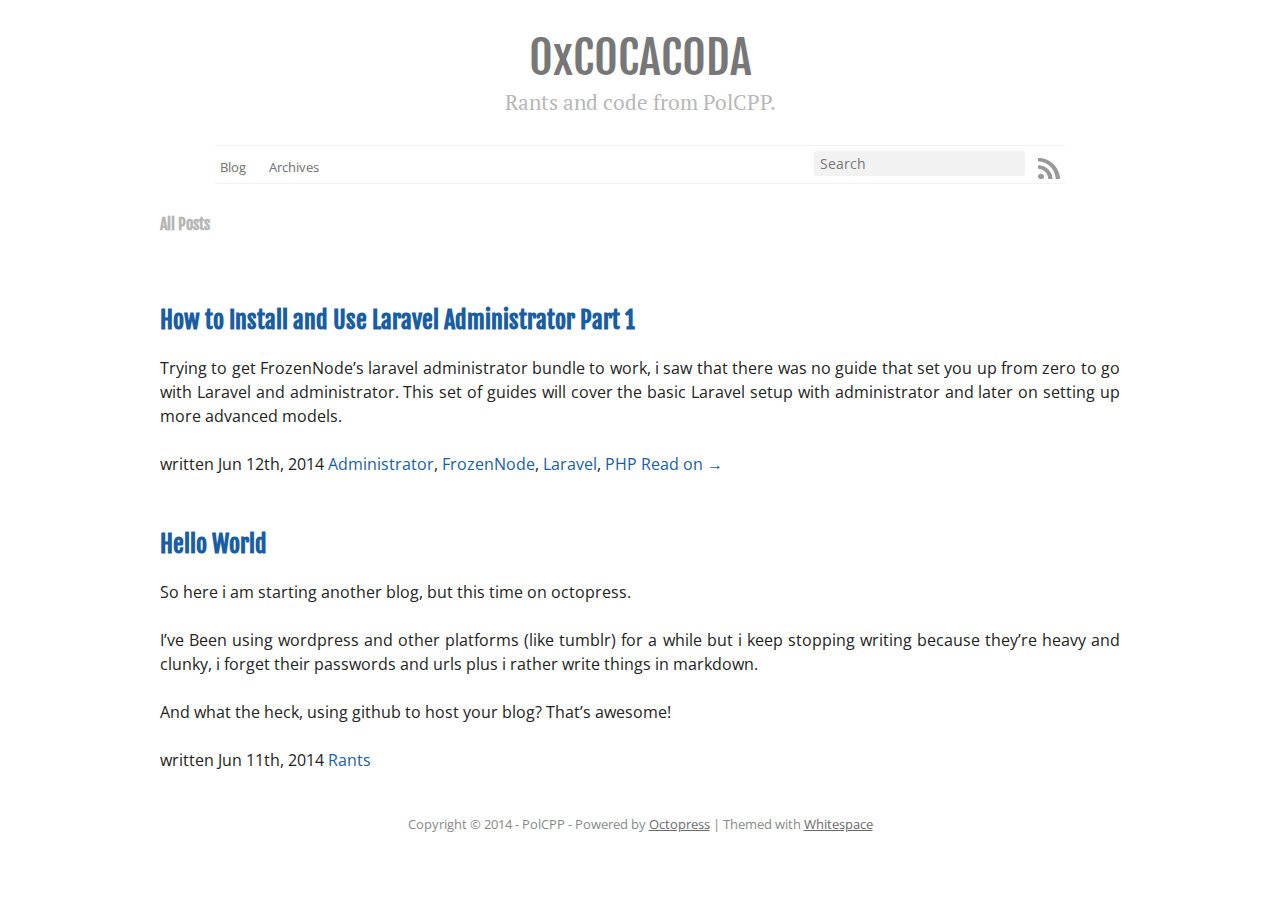
==== posts/index.html @ 6d353376 "Site updated at 2014-06-12 18:12:54 UTC" ====
<!DOCTYPE html>
<!--[if IEMobile 7 ]><html class="no-js iem7"><![endif]-->
<!--[if lt IE 9]><html class="no-js lte-ie8"><![endif]-->
<!--[if (gt IE 8)|(gt IEMobile 7)|!(IEMobile)|!(IE)]><!--><html class="no-js" lang="en"><!--<![endif]-->
<head>
  <meta charset="utf-8">
  <title>All Posts - 0xC0CAC0DA</title>
  <meta name="author" content="PolCPP">

  
  <meta name="description" content="All Posts How to Install and Use Laravel Administrator Part 1 Trying to get FrozenNode&rsquo;s laravel administrator bundle to work, i saw that &hellip;">
  

  <!-- http://t.co/dKP3o1e -->
  <meta name="HandheldFriendly" content="True">
  <meta name="MobileOptimized" content="320">
  <meta name="viewport" content="width=device-width, initial-scale=1">

  
  <link rel="canonical" href="http://PolCPP.github.io/posts">
  <link href="/favicon.png" rel="icon">
  <link href="/stylesheets/screen.css" media="screen, projection" rel="stylesheet" type="text/css">
  <link href="/atom.xml" rel="alternate" title="0xC0CAC0DA" type="application/atom+xml">
  <script src="/javascripts/modernizr-2.0.js"></script>
  <script src="//ajax.googleapis.com/ajax/libs/jquery/1.9.1/jquery.min.js"></script>
  <script>!window.jQuery && document.write(unescape('%3Cscript src="./javascripts/libs/jquery.min.js"%3E%3C/script%3E'))</script>
  <script src="/javascripts/octopress.js" type="text/javascript"></script>
  <!--Fonts from Google"s Web font directory at http://google.com/webfonts -->
<link href="http://fonts.googleapis.com/css?family=PT+Serif:regular,italic,bold,bolditalic" rel="stylesheet" type="text/css">
<link href='http://fonts.googleapis.com/css?family=Open+Sans' rel='stylesheet' type='text/css'>
<link href='http://fonts.googleapis.com/css?family=Fjalla+One' rel='stylesheet' type='text/css'>
  

</head>

<body   class="collapse-sidebar sidebar-footer" >
  <header role="banner"><hgroup>
  <h1><a href="/">0xC0CAC0DA</a></h1>
  
    <h2>Rants and code from PolCPP.</h2>
  
</hgroup>

</header>
  <nav role="navigation"><ul class="subscription" data-subscription="rss">
  <li><a href="/atom.xml" rel="subscribe-rss" title="subscribe via RSS">RSS</a></li>
  
</ul>
  
  
<form action="https://www.google.com/search" method="get">
  <fieldset role="search">
    <input type="hidden" name="q" value="site:PolCPP.github.io" />
    <input class="search" type="text" name="q" results="0" placeholder="Search"/>
  </fieldset>
</form>
  
<ul class="main-navigation">
  <li><a href="/">Blog</a></li>
  <li><a href="/blog/archives">Archives</a></li>
</ul>

</nav>
  <div id="main">
    <div id="content">
      <div class="all-posts">
  <div class="container">
    <div class="row">
      <div class="list-title col-md-offset-3 col-md-6">
        <h4>All Posts</h4>
      </div>
    </div>
  </div>

  <div class="article-list">
    <div class="container">
      
      
      <div class="row">
        <div class="col-md-offset-3 col-md-6">
          <article>
  <h2><a href="/blog/2014/06/12/how-to-install-and-use-laravel-administrator-part-1/">How to Install and Use Laravel Administrator Part 1</a></h2>
  
  <p>
    <p>Trying to get FrozenNode&rsquo;s laravel administrator bundle to work, i saw that there was no guide that set you up from zero to go with Laravel and administrator. This set of guides will cover the basic Laravel setup with administrator and later on setting up more advanced models.</p>




  </p>
  <span class="meta">
    written 








  


<time datetime="2014-06-12T16:20:53+01:00" pubdate data-updated="true">Jun 12<span>th</span>, 2014</time>
    

<span class="categories">
  
    <a class='category' href='/blog/categories/administrator/'>Administrator</a>, <a class='category' href='/blog/categories/frozennode/'>FrozenNode</a>, <a class='category' href='/blog/categories/laravel/'>Laravel</a>, <a class='category' href='/blog/categories/php/'>PHP</a>
  
</span>


  </span>

  
    <a class="full-article-link pull-right" rel="full-article" href="/blog/2014/06/12/how-to-install-and-use-laravel-administrator-part-1/">Read on &rarr;</a>
  
</article>

        </div>
      </div>
      
      
      <div class="row">
        <div class="col-md-offset-3 col-md-6">
          <article>
  <h2><a href="/blog/2014/06/11/hello-world/">Hello World</a></h2>
  
  <p>
    <p>So here i am starting another blog, but this time on octopress.</p>




<p>I&rsquo;ve Been using wordpress and other platforms (like tumblr) for a while but i keep stopping writing because they&rsquo;re heavy and clunky, i forget their passwords and urls plus i rather write things in markdown.</p>




<p>And what the heck, using github to host your blog? That&rsquo;s awesome!</p>


  </p>
  <span class="meta">
    written 








  


<time datetime="2014-06-11T16:12:53+01:00" pubdate data-updated="true">Jun 11<span>th</span>, 2014</time>
    

<span class="categories">
  
    <a class='category' href='/blog/categories/rants/'>Rants</a>
  
</span>


  </span>

  
</article>

        </div>
      </div>
      
    </div>
  </div>
</div>

    </div>
  </div>
  <footer role="contentinfo"><p>
  Copyright &copy; 2014 - PolCPP -
  <span class="credit">Powered by <a href="http://octopress.org">Octopress</a> | Themed with <a href="https://github.com/lucaslew/whitespace">Whitespace</a></span>
</p>

</footer>
  










  <script type="text/javascript">
    (function(){
      var twitterWidgets = document.createElement('script');
      twitterWidgets.type = 'text/javascript';
      twitterWidgets.async = true;
      twitterWidgets.src = 'http://platform.twitter.com/widgets.js';
      document.getElementsByTagName('head')[0].appendChild(twitterWidgets);
    })();
  </script>





</body>
</html>
---- stylesheets/screen.css ----
html,body,div,span,applet,object,iframe,h1,h2,h3,h4,h5,h6,p,blockquote,pre,a,abbr,acronym,address,big,cite,code,del,dfn,em,img,ins,kbd,q,s,samp,small,strike,strong,sub,sup,tt,var,b,u,i,center,dl,dt,dd,ol,ul,li,fieldset,form,label,legend,table,caption,tbody,tfoot,thead,tr,th,td,article,aside,canvas,details,embed,figure,figcaption,footer,header,hgroup,menu,nav,output,ruby,section,summary,time,mark,audio,video{margin:0;padding:0;border:0;font:inherit;font-size:100%;vertical-align:baseline}html{line-height:1}ol,ul{list-style:none}table{border-collapse:collapse;border-spacing:0}caption,th,td{text-align:left;font-weight:normal;vertical-align:middle}q,blockquote{quotes:none}q:before,q:after,blockquote:before,blockquote:after{content:"";content:none}a img{border:none}article,aside,details,figcaption,figure,footer,header,hgroup,menu,nav,section,summary{display:block}article,aside,details,figcaption,figure,footer,header,hgroup,menu,nav,section,summary{display:block}a{color:#195ea2}a:visited{color:#275480}a:focus{color:#0278ec}a:hover{color:#0278ec}a:active{color:#0151a0}aside.sidebar a{color:#195ea2}aside.sidebar a:focus{color:#0278ec}aside.sidebar a:hover{color:#0278ec}aside.sidebar a:active{color:#0151a0}a{-webkit-transition:color 0.3s;-moz-transition:color 0.3s;-o-transition:color 0.3s;transition:color 0.3s}html{background:#fff}body>div{background:#fff;border-bottom:1px solid #bfbfbf}body>div>div{background:#fff;border-right:1px solid #ededed}.heading,body>header h1,h1,h2,h3,h4,h5,h6{font-family:"Fjalla One","Georgia","Helvetica Neue",Arial,NanumBarunGothic,"Apple SD Gothic Neo",AppleGothic,"Malgun Gothic",DotumChe,sans-serif}.sans,body>header h2,article header p.meta,article>footer,#content .blog-index footer,html .gist .gist-file .gist-meta,#blog-archives a.category,#blog-archives time,aside.sidebar section,body>footer{font-family:"Open Sans","Helvetica Neue",Arial,NanumBarunGothic,"Apple SD Gothic Neo",AppleGothic,"Malgun Gothic",DotumChe,sans-serif}.serif,body,#content .blog-index a[rel=full-article]{font-family:"PT Serif",Georgia,Times,"Times New Roman",serif}.mono,pre,code,tt,p code,li code{font-family:Menlo,Monaco,"Andale Mono","lucida console","Courier New",DotumChe,monospace}body>header h1{font-size:2.2em;font-family:"Fjalla One","Georgia","Helvetica Neue",Arial,NanumBarunGothic,"Apple SD Gothic Neo",AppleGothic,"Malgun Gothic",DotumChe,sans-serif;font-weight:normal;line-height:1.2em;margin-bottom:0.6667em}body>header h2{font-family:"PT Serif",Georgia,Times,"Times New Roman",serif}body{line-height:1.5em;color:#222}h1{font-size:2.2em;line-height:1.2em}@media only screen and (min-width: 992px){body{font-size:1.15em}h1{font-size:2.6em;line-height:1.2em}}h1,h2,h3,h4,h5,h6{text-rendering:optimizelegibility;margin-bottom:1em;font-weight:bold}h2,section h1{font-size:1.5em;font-weight:bold}h3,section h2,section section h1{font-size:1.3em;color:#b7b7b7;font-weight:bold}h4,section h3,section section h2,section section section h1{font-size:1em;color:#b7b7b7}h5,section h4,section section h3{font-size:.9em;color:#b7b7b7}h6,section h5,section section h4,section section section h3{font-size:.8em;color:#b7b7b7}p,article blockquote,ul,ol{margin-bottom:1.5em}ul{list-style-type:disc}ul ul{list-style-type:circle;margin-bottom:0px}ul ul ul{list-style-type:square;margin-bottom:0px}ol{list-style-type:decimal}ol ol{list-style-type:lower-alpha;margin-bottom:0px}ol ol ol{list-style-type:lower-roman;margin-bottom:0px}ul,ul ul,ul ol,ol,ol ul,ol ol{margin-left:1.3em}ul ul,ul ol,ol ul,ol ol{margin-bottom:0em}strong{font-weight:bold}em{font-style:italic}sup,sub{font-size:0.8em;position:relative;display:inline-block}sup{top:-.5em}sub{bottom:-.5em}q{font-style:italic}q:before{content:"\201C"}q:after{content:"\201D"}em,dfn{font-style:italic}strong,dfn{font-weight:bold}del,s{text-decoration:line-through}abbr,acronym{border-bottom:1px dotted;cursor:help}sub,sup{line-height:0}hr{margin-bottom:0.2em}small{font-size:.8em}big{font-size:1.2em}article blockquote{font-style:italic;position:relative;font-size:1.2em;line-height:1.5em;padding-left:1em;border-left:4px solid rgba(187,187,187,0.5)}article blockquote cite{font-style:italic}article blockquote cite a{color:#bbb !important;word-wrap:break-word}article blockquote cite:before{content:'\2014';padding-right:.3em;padding-left:.3em;color:#bbb}@media only screen and (min-width: 992px){article blockquote{padding-left:1.5em;border-left-width:4px}}.pullquote-right:before,.pullquote-left:before{padding:0;border:none;content:attr(data-pullquote);float:right;width:45%;margin:.5em 0 1em 1.5em;position:relative;top:7px;font-size:1.4em;line-height:1.45em}.pullquote-left:before{float:left;margin:.5em 1.5em 1em 0}.force-wrap,article a,aside.sidebar a{white-space:-moz-pre-wrap;white-space:-pre-wrap;white-space:-o-pre-wrap;white-space:pre-wrap;word-wrap:break-word}.group,body>header,body>nav,body>footer,body #content>article,body #content>div>article,body #content>div>section,body div.pagination,aside.sidebar,#main,#content,.sidebar{*zoom:1}.group:after,body>header:after,body>nav:after,body>footer:after,body #content>article:after,body #content>div>section:after,body div.pagination:after,#main:after,#content:after,.sidebar:after{content:"";display:table;clear:both}body{-webkit-text-size-adjust:none;max-width:960px;position:relative;margin:0 auto}body>header,body>nav,body>footer,body #content>article,body #content>div>article,body #content>div>section{margin-left:18px;margin-right:18px}@media only screen and (min-width: 480px){body>header,body>nav,body>footer,body #content>article,body #content>div>article,body #content>div>section{margin-left:25px;margin-right:25px}}@media only screen and (min-width: 768px){body>header,body>nav,body>footer,body #content>article,body #content>div>article,body #content>div>section{margin-left:35px;margin-right:35px}}@media only screen and (min-width: 992px){body>header,body>nav,body>footer,body #content>article,body #content>div>article,body #content>div>section{margin-left:55px;margin-right:55px}}body div.pagination{margin-left:18px;margin-right:18px}@media only screen and (min-width: 480px){body div.pagination{margin-left:25px;margin-right:25px}}@media only screen and (min-width: 768px){body div.pagination{margin-left:35px;margin-right:35px}}@media only screen and (min-width: 992px){body div.pagination{margin-left:55px;margin-right:55px}}body>header{text-align:center;font-size:1em;padding-top:1.5em;padding-bottom:1.5em}#content{overflow:hidden}#content>div,#content>article{width:100%}aside.sidebar{float:none;padding:0 18px 1px;border-top:1px solid #ededed}.flex-content,article img,article video,article .flash-video,aside.sidebar img{max-width:100%;height:auto}.basic-alignment.left,article img.left,article video.left,article .left.flash-video,aside.sidebar img.left{float:left;margin-right:1.5em}.basic-alignment.right,article img.right,article video.right,article .right.flash-video,aside.sidebar img.right{float:right;margin-left:1.5em}.basic-alignment.center,article img.center,article video.center,article .center.flash-video,aside.sidebar img.center{display:block;margin:0 auto 1.5em}.basic-alignment.left,article img.left,article video.left,article .left.flash-video,aside.sidebar img.left,.basic-alignment.right,article img.right,article video.right,article .right.flash-video,aside.sidebar img.right{margin-bottom:.8em}.toggle-sidebar,.no-sidebar .toggle-sidebar{display:none}@media only screen and (min-width: 750px){body.sidebar-footer aside.sidebar{float:none;width:auto;clear:left;margin:0;padding:0 35px 1px;background-color:#fff;border-top:1px solid #f7f7f7}body.sidebar-footer aside.sidebar section.odd,body.sidebar-footer aside.sidebar section.even{float:left;width:48%}body.sidebar-footer aside.sidebar section.odd{margin-left:0}body.sidebar-footer aside.sidebar section.even{margin-left:4%}body.sidebar-footer aside.sidebar.thirds section{width:30%;margin-left:5%}body.sidebar-footer aside.sidebar.thirds section.first{margin-left:0;clear:both}}body.sidebar-footer #content{margin-right:0px}body.sidebar-footer .toggle-sidebar{display:none}@media only screen and (min-width: 550px){body>header{font-size:1em}}@media only screen and (min-width: 750px){aside.sidebar{float:none;width:auto;clear:left;margin:0;padding:0 35px 1px;background-color:#fff;border-top:1px solid #f7f7f7}aside.sidebar section.odd,aside.sidebar section.even{float:left;width:48%}aside.sidebar section.odd{margin-left:0}aside.sidebar section.even{margin-left:4%}aside.sidebar.thirds section{width:30%;margin-left:5%}aside.sidebar.thirds section.first{margin-left:0;clear:both}}@media only screen and (min-width: 768px){body{-webkit-text-size-adjust:auto}body>header{font-size:1.2em}#main{padding:0;margin:0 auto}#content{overflow:visible;margin-right:240px;position:relative}.no-sidebar #content{margin-right:0;border-right:0}.collapse-sidebar #content{margin-right:20px}#content>div,#content>article{text-align:justify;padding-top:17.5px;padding-bottom:17.5px;float:left}aside.sidebar{width:210px;padding:0 15px 15px;background:none;clear:none;float:left;margin:0 -100% 0 0}aside.sidebar section{width:auto;margin-left:0}aside.sidebar section.odd,aside.sidebar section.even{float:none;width:auto;margin-left:0}.collapse-sidebar aside.sidebar{float:none;width:auto;clear:left;margin:0;padding:0 35px 1px;background-color:#fff;border-top:1px solid #f7f7f7}.collapse-sidebar aside.sidebar section.odd,.collapse-sidebar aside.sidebar section.even{float:left;width:48%}.collapse-sidebar aside.sidebar section.odd{margin-left:0}.collapse-sidebar aside.sidebar section.even{margin-left:4%}.collapse-sidebar aside.sidebar.thirds section{width:30%;margin-left:5%}.collapse-sidebar aside.sidebar.thirds section.first{margin-left:0;clear:both}}@media only screen and (min-width: 992px){body>header{font-size:1.3em}#content{margin-right:300px}#content>div,#content>article{padding-top:27.5px;padding-bottom:27.5px}aside.sidebar{width:260px;padding:1.2em 20px 20px}.collapse-sidebar aside.sidebar{padding-left:55px;padding-right:55px}}@media only screen and (min-width: 768px){ul,ol{margin-left:0}}body>header{background:#fff}body>header h1{display:inline-block;margin:0}body>header h1 a,body>header h1 a:visited,body>header h1 a:hover{color:#777;text-decoration:none}body>header h2{margin:.2em 0 0;font-size:1em;color:#b7b7b7;font-weight:normal}body>nav{position:relative;background-color:#fff;border-top:1px solid #f2f2f2;border-bottom:1px solid #f2f2f2;padding-top:.35em;padding-bottom:.35em;padding-left:5px;padding-right:5px}body>nav form{-webkit-background-clip:padding;-moz-background-clip:padding;background-clip:padding-box;margin:0;padding:0}body>nav form .search{padding:.3em .5em 0;font-size:.85em;font-family:"Open Sans","Helvetica Neue",Arial,NanumBarunGothic,"Apple SD Gothic Neo",AppleGothic,"Malgun Gothic",DotumChe,sans-serif;line-height:1.1em;width:95%;-webkit-border-radius:0.5em;-moz-border-radius:0.5em;-ms-border-radius:0.5em;-o-border-radius:0.5em;border-radius:0.5em;-webkit-background-clip:padding;-moz-background-clip:padding;background-clip:padding-box;-webkit-box-shadow:#fff 0 1px;-moz-box-shadow:#fff 0 1px;box-shadow:#fff 0 1px;border:1px solid #e6e6e6;background-color:#f2f2f2;border-radius:0.2em 0.2em 0.2em 0.2em;box-shadow:none;border:0px;padding-top:0.3em;padding-bottom:0.3em;padding-left:0.5em;padding-right:0.5em}body>nav form .search:focus{color:#444;border-color:#80b1df;-webkit-box-shadow:#80b1df 0 0 4px,#80b1df 0 0 3px inset;-moz-box-shadow:#80b1df 0 0 4px,#80b1df 0 0 3px inset;box-shadow:#80b1df 0 0 4px,#80b1df 0 0 3px inset;background-color:#fff;outline:none}body>nav fieldset[role=search]{float:right;width:48%}body>nav fieldset.mobile-nav{float:left;width:48%}body>nav fieldset.mobile-nav select{width:100%;font-size:.8em;border:1px solid #888}body>nav ul{display:none}@media only screen and (min-width: 550px){body>nav{font-size:.9em}body>nav ul{margin:0;padding:0;border:0;overflow:hidden;*zoom:1;float:left;display:block;padding-top:.15em}body>nav ul li{list-style-image:none;list-style-type:none;margin-left:0;white-space:nowrap;display:inline;float:left;padding-left:0;padding-right:0}body>nav ul li:first-child,body>nav ul li.first{padding-left:0}body>nav ul li:last-child{padding-right:0}body>nav ul li.last{padding-right:0}body>nav ul.subscription{margin-left:.8em;float:right}body>nav ul.subscription li:last-child a{padding-right:0}body>nav ul li{margin:0}body>nav a{color:#737373;font-family:"Open Sans","Helvetica Neue",Arial,NanumBarunGothic,"Apple SD Gothic Neo",AppleGothic,"Malgun Gothic",DotumChe,sans-serif;text-shadow:#f7f7f7 0 1px;float:left;text-decoration:none;font-size:1.1em;padding:.1em 0;line-height:1.5em}body>nav a:visited{color:#737373}body>nav a:hover{color:#1a1a1a}body>nav li+li{border-left:1px solid #e3e3e3;margin-left:.8em}body>nav li+li a{padding-left:.8em;border-left:1px solid #fff}body>nav form{float:right;text-align:left;padding-left:.8em;width:175px}body>nav form .search{width:93%;font-size:.95em;line-height:1.2em}body>nav ul[data-subscription$=email]+form{width:97px}body>nav ul[data-subscription$=email]+form .search{width:91%}body>nav fieldset.mobile-nav{display:none}body>nav fieldset[role=search]{width:99%}}@media only screen and (min-width: 992px){body>nav form{width:215px}body>nav ul[data-subscription$=email]+form{width:147px}}.no-placeholder body>nav .search{background:#fff url('/images/search.png?1402595046') 0.3em 0.25em no-repeat;text-indent:1.3em}@media only screen and (min-width: 550px){.maskImage body>nav ul[data-subscription$=email]+form{width:123px}}@media only screen and (min-width: 992px){.maskImage body>nav ul[data-subscription$=email]+form{width:173px}}.maskImage ul.subscription{position:relative;top:.2em}.maskImage ul.subscription li,.maskImage ul.subscription a{border:0;padding:0}.maskImage a[rel=subscribe-rss]{position:relative;top:1px;text-indent:-999999em;background-color:#fff;border:0;padding:0}.maskImage a[rel=subscribe-rss],.maskImage a[rel=subscribe-rss]:after{-webkit-mask-image:url('/images/rss.png?1402595046');-moz-mask-image:url('/images/rss.png?1402595046');-ms-mask-image:url('/images/rss.png?1402595046');-o-mask-image:url('/images/rss.png?1402595046');mask-image:url('/images/rss.png?1402595046');-webkit-mask-repeat:no-repeat;-moz-mask-repeat:no-repeat;-ms-mask-repeat:no-repeat;-o-mask-repeat:no-repeat;mask-repeat:no-repeat;width:22px;height:22px}.maskImage a[rel=subscribe-rss]:after{content:"";position:absolute;top:-1px;left:0;background-color:#999}.maskImage a[rel=subscribe-rss]:hover:after{background-color:#a6a6a6}.maskImage a[rel=website-gplus]{position:relative;top:0px;text-indent:-999999em;border:0;padding:0}.maskImage a[rel=website-gplus],.maskImage a[rel=website-gplus]:after{-webkit-mask-image:url('/images/gprofile_button_desaturated-22.png?1402595046');-moz-mask-image:url('/images/gprofile_button_desaturated-22.png?1402595046');-ms-mask-image:url('/images/gprofile_button_desaturated-22.png?1402595046');-o-mask-image:url('/images/gprofile_button_desaturated-22.png?1402595046');mask-image:url('/images/gprofile_button_desaturated-22.png?1402595046');-webkit-mask-repeat:no-repeat;-moz-mask-repeat:no-repeat;-ms-mask-repeat:no-repeat;-o-mask-repeat:no-repeat;mask-repeat:no-repeat;width:22px;height:22px}.maskImage a[rel=website-gplus]:after{content:"";position:absolute;top:0;left:0;background-color:#999}.maskImage a[rel=website-gplus]:hover:after{background-color:#a6a6a6}.maskImage a[rel=subscribe-email]{position:relative;top:1px;text-indent:-999999em;background-color:#fff;border:0;padding:0}.maskImage a[rel=subscribe-email],.maskImage a[rel=subscribe-email]:after{-webkit-mask-image:url('/images/email.png?1402595046');-moz-mask-image:url('/images/email.png?1402595046');-ms-mask-image:url('/images/email.png?1402595046');-o-mask-image:url('/images/email.png?1402595046');mask-image:url('/images/email.png?1402595046');-webkit-mask-repeat:no-repeat;-moz-mask-repeat:no-repeat;-ms-mask-repeat:no-repeat;-o-mask-repeat:no-repeat;mask-repeat:no-repeat;width:28px;height:22px}.maskImage a[rel=subscribe-email]:after{content:"";position:absolute;top:-1px;left:0;background-color:#999}.maskImage a[rel=subscribe-email]:hover:after{background-color:#a6a6a6}article{padding-top:1em}article a{text-decoration:none}article header{position:relative;padding-top:2em;padding-bottom:1em;margin-bottom:1em;background:url('[data-uri]') bottom left repeat-x}article header h1{margin:0}article header h1 a{text-decoration:none}article header p{font-size:.9em;color:#bbb;margin:0}article header p.meta{text-transform:uppercase;position:absolute;top:0}@media only screen and (min-width: 768px){article header{margin-bottom:1.5em;padding-bottom:1em;background:url('[data-uri]') bottom left repeat-x}}article h2{padding-top:0.8em;background:url('[data-uri]') top left repeat-x}.entry-content article h2:first-child,article header+h2{padding-top:0}article h2:first-child,article header+h2{background:none}article .feature{padding-top:.5em;margin-bottom:1em;padding-bottom:1em;background:url('[data-uri]') bottom left repeat-x;font-size:2.0em;font-style:italic;line-height:1.3em}article img,article video,article .flash-video{-webkit-border-radius:0.3em;-moz-border-radius:0.3em;-ms-border-radius:0.3em;-o-border-radius:0.3em;border-radius:0.3em;-webkit-box-shadow:rgba(0,0,0,0.15) 0 1px 4px;-moz-box-shadow:rgba(0,0,0,0.15) 0 1px 4px;box-shadow:rgba(0,0,0,0.15) 0 1px 4px;-webkit-box-sizing:border-box;-moz-box-sizing:border-box;box-sizing:border-box;border:#fff 0.5em solid}article video,article .flash-video{margin:0 auto 1.5em}article video{display:block;width:100%}article .flash-video>div{position:relative;display:block;padding-bottom:56.25%;padding-top:1px;height:0;overflow:hidden}article .flash-video>div iframe,article .flash-video>div object,article .flash-video>div embed{position:absolute;top:0;left:0;width:100%;height:100%}article>footer{padding-bottom:2.5em;margin-top:2em}article>footer p.meta{margin-bottom:.8em;font-size:.85em;clear:both;overflow:hidden}.blog-index article+article{background:url('[data-uri]') top left repeat-x}#content .blog-index{padding-top:0;padding-bottom:0}#content .blog-index article{padding-top:2em}#content .blog-index article header{background:none;padding-bottom:0}#content .blog-index article h1{font-size:2.2em}#content .blog-index article h1 a{color:inherit}#content .blog-index article h1 a:hover{color:#0278ec}#content .blog-index a[rel=full-article]{background:#ebebeb;display:inline-block;padding:.4em .8em;margin-right:.5em;text-decoration:none;color:#6e6e6e;-webkit-transition:background-color 0.5s;-moz-transition:background-color 0.5s;-o-transition:background-color 0.5s;transition:background-color 0.5s}#content .blog-index a[rel=full-article]:hover{background:#0278ec;text-shadow:none;color:#f8f8f8}#content .blog-index footer{margin-top:1em}.separator,article>footer .byline+time:before,article>footer time+time:before,article>footer .comments:before,article>footer .byline ~ .categories:before{content:"\2022 ";padding:0 .4em 0 .2em;display:inline-block}#content div.pagination{text-align:center;font-size:.95em;position:relative;background:url('[data-uri]') top left repeat-x;padding-top:1.5em;padding-bottom:1.5em}#content div.pagination a{text-decoration:none;color:#bbb}#content div.pagination a.prev{position:absolute;left:0}#content div.pagination a.next{position:absolute;right:0}#content div.pagination a:hover{color:#0278ec}#content div.pagination a[href*=archive]:before,#content div.pagination a[href*=archive]:after{content:'\2014';padding:0 .3em}p.meta+.sharing{padding-top:1em;padding-left:0;background:url('[data-uri]') top left repeat-x}#fb-root{display:none}.highlight,html .gist .gist-file .gist-syntax .gist-highlight{border:1px solid #05232b !important}.highlight table td.code,.highlight td.line-data,html .gist .gist-file .gist-syntax .gist-highlight table td.code,html .gist .gist-file .gist-syntax .gist-highlight td.line-data{width:100%}.highlight .line-numbers,html .gist .gist-file .gist-syntax .highlight .line_numbers{text-align:right;font-size:13px;line-height:1.45em;background:#073642 !important;border-right:1px solid #00232c !important;-webkit-box-shadow:#083e4b -1px 0 inset;-moz-box-shadow:#083e4b -1px 0 inset;box-shadow:#083e4b -1px 0 inset;text-shadow:#021014 0 -1px;padding:.8em !important;-webkit-border-radius:0;-moz-border-radius:0;-ms-border-radius:0;-o-border-radius:0;border-radius:0}.highlight .line-numbers span,html .gist .gist-file .gist-syntax .highlight .line_numbers span{color:#586e75 !important}figure.code,.gist-file,pre{-webkit-box-shadow:rgba(0,0,0,0.06) 0 0 10px;-moz-box-shadow:rgba(0,0,0,0.06) 0 0 10px;box-shadow:rgba(0,0,0,0.06) 0 0 10px}figure.code .highlight pre,.gist-file .highlight pre,pre .highlight pre{-webkit-box-shadow:none;-moz-box-shadow:none;box-shadow:none}.gist .highlight *::-moz-selection,figure.code .highlight *::-moz-selection{background:#386774;color:inherit;text-shadow:#002b36 0 1px}.gist .highlight *::-webkit-selection,figure.code .highlight *::-webkit-selection{background:#386774;color:inherit;text-shadow:#002b36 0 1px}.gist .highlight *::selection,figure.code .highlight *::selection{background:#386774;color:inherit;text-shadow:#002b36 0 1px}html .gist .gist-file{margin-bottom:1.8em;position:relative;border:none;padding-top:26px !important}html .gist .gist-file .highlight{margin-bottom:0}html .gist .gist-file .gist-syntax{border-bottom:0 !important;background:none !important}html .gist .gist-file .gist-syntax .gist-highlight{background:#002b36 !important}html .gist .gist-file .gist-syntax .highlight pre{font-size:13px;padding:0}html .gist .gist-file .gist-meta{padding:.6em 0.8em;border:1px solid #083e4b !important;color:#586e75;font-size:.7em !important;background:#073642;line-height:1.5em}html .gist .gist-file .gist-meta a{color:#75878b !important;text-decoration:none}html .gist .gist-file .gist-meta a:hover{text-decoration:underline}html .gist .gist-file .gist-meta a:hover{color:#93a1a1 !important}html .gist .gist-file .gist-meta a[href*='#file']{position:absolute;top:0;left:0;right:0;color:#474747 !important}html .gist .gist-file .gist-meta a[href*='#file']:hover{color:#195ea2 !important}html .gist .gist-file .gist-meta a[href*=raw]{top:.4em}pre{box-shadow:none;background:#eee;line-height:1.45em;font-size:13px;margin-bottom:2.1em;padding:.8em 1em;overflow:auto}h3.filename+pre{-moz-border-radius-topleft:0px;-webkit-border-top-left-radius:0px;border-top-left-radius:0px;-moz-border-radius-topright:0px;-webkit-border-top-right-radius:0px;border-top-right-radius:0px}p code,li code{display:inline-block;white-space:no-wrap;background:#fff;font-size:.8em;line-height:1.5em;color:#555;border:1px solid #ddd;-webkit-border-radius:0.4em;-moz-border-radius:0.4em;-ms-border-radius:0.4em;-o-border-radius:0.4em;border-radius:0.4em;padding:0 .3em;margin:-1px 0}p pre code,li pre code{font-size:1em !important;background:none;border:none}.pre-code,html .gist .gist-file .gist-syntax .highlight pre,.highlight code{font-family:Menlo,Monaco,"Andale Mono","lucida console","Courier New",DotumChe,monospace !important;overflow:scroll;overflow-y:hidden;display:block;padding:.8em;overflow-x:auto;line-height:1.45em;background:#002b36 !important;color:#93a1a1 !important}.pre-code span,html .gist .gist-file .gist-syntax .highlight pre span,.highlight code span{color:#93a1a1 !important}.pre-code span,html .gist .gist-file .gist-syntax .highlight pre span,.highlight code span{font-style:normal !important;font-weight:normal !important}.pre-code .c,html .gist .gist-file .gist-syntax .highlight pre .c,.highlight code .c{color:#586e75 !important;font-style:italic !important}.pre-code .cm,html .gist .gist-file .gist-syntax .highlight pre .cm,.highlight code .cm{color:#586e75 !important;font-style:italic !important}.pre-code .cp,html .gist .gist-file .gist-syntax .highlight pre .cp,.highlight code .cp{color:#586e75 !important;font-style:italic !important}.pre-code .c1,html .gist .gist-file .gist-syntax .highlight pre .c1,.highlight code .c1{color:#586e75 !important;font-style:italic !important}.pre-code .cs,html .gist .gist-file .gist-syntax .highlight pre .cs,.highlight code .cs{color:#586e75 !important;font-weight:bold !important;font-style:italic !important}.pre-code .err,html .gist .gist-file .gist-syntax .highlight pre .err,.highlight code .err{color:#dc322f !important;background:none !important}.pre-code .k,html .gist .gist-file .gist-syntax .highlight pre .k,.highlight code .k{color:#cb4b16 !important}.pre-code .o,html .gist .gist-file .gist-syntax .highlight pre .o,.highlight code .o{color:#93a1a1 !important;font-weight:bold !important}.pre-code .p,html .gist .gist-file .gist-syntax .highlight pre .p,.highlight code .p{color:#93a1a1 !important}.pre-code .ow,html .gist .gist-file .gist-syntax .highlight pre .ow,.highlight code .ow{color:#2aa198 !important;font-weight:bold !important}.pre-code .gd,html .gist .gist-file .gist-syntax .highlight pre .gd,.highlight code .gd{color:#93a1a1 !important;background-color:#372c34 !important;display:inline-block}.pre-code .gd .x,html .gist .gist-file .gist-syntax .highlight pre .gd .x,.highlight code .gd .x{color:#93a1a1 !important;background-color:#4d2d33 !important;display:inline-block}.pre-code .ge,html .gist .gist-file .gist-syntax .highlight pre .ge,.highlight code .ge{color:#93a1a1 !important;font-style:italic !important}.pre-code .gh,html .gist .gist-file .gist-syntax .highlight pre .gh,.highlight code .gh{color:#586e75 !important}.pre-code .gi,html .gist .gist-file .gist-syntax .highlight pre .gi,.highlight code .gi{color:#93a1a1 !important;background-color:#1a412b !important;display:inline-block}.pre-code .gi .x,html .gist .gist-file .gist-syntax .highlight pre .gi .x,.highlight code .gi .x{color:#93a1a1 !important;background-color:#355720 !important;display:inline-block}.pre-code .gs,html .gist .gist-file .gist-syntax .highlight pre .gs,.highlight code .gs{color:#93a1a1 !important;font-weight:bold !important}.pre-code .gu,html .gist .gist-file .gist-syntax .highlight pre .gu,.highlight code .gu{color:#6c71c4 !important}.pre-code .kc,html .gist .gist-file .gist-syntax .highlight pre .kc,.highlight code .kc{color:#859900 !important;font-weight:bold !important}.pre-code .kd,html .gist .gist-file .gist-syntax .highlight pre .kd,.highlight code .kd{color:#268bd2 !important}.pre-code .kp,html .gist .gist-file .gist-syntax .highlight pre .kp,.highlight code .kp{color:#cb4b16 !important;font-weight:bold !important}.pre-code .kr,html .gist .gist-file .gist-syntax .highlight pre .kr,.highlight code .kr{color:#d33682 !important;font-weight:bold !important}.pre-code .kt,html .gist .gist-file .gist-syntax .highlight pre .kt,.highlight code .kt{color:#2aa198 !important}.pre-code .n,html .gist .gist-file .gist-syntax .highlight pre .n,.highlight code .n{color:#268bd2 !important}.pre-code .na,html .gist .gist-file .gist-syntax .highlight pre .na,.highlight code .na{color:#268bd2 !important}.pre-code .nb,html .gist .gist-file .gist-syntax .highlight pre .nb,.highlight code .nb{color:#859900 !important}.pre-code .nc,html .gist .gist-file .gist-syntax .highlight pre .nc,.highlight code .nc{color:#d33682 !important}.pre-code .no,html .gist .gist-file .gist-syntax .highlight pre .no,.highlight code .no{color:#b58900 !important}.pre-code .nl,html .gist .gist-file .gist-syntax .highlight pre .nl,.highlight code .nl{color:#859900 !important}.pre-code .ne,html .gist .gist-file .gist-syntax .highlight pre .ne,.highlight code .ne{color:#268bd2 !important;font-weight:bold !important}.pre-code .nf,html .gist .gist-file .gist-syntax .highlight pre .nf,.highlight code .nf{color:#268bd2 !important;font-weight:bold !important}.pre-code .nn,html .gist .gist-file .gist-syntax .highlight pre .nn,.highlight code .nn{color:#b58900 !important}.pre-code .nt,html .gist .gist-file .gist-syntax .highlight pre .nt,.highlight code .nt{color:#268bd2 !important;font-weight:bold !important}.pre-code .nx,html .gist .gist-file .gist-syntax .highlight pre .nx,.highlight code .nx{color:#b58900 !important}.pre-code .vg,html .gist .gist-file .gist-syntax .highlight pre .vg,.highlight code .vg{color:#268bd2 !important}.pre-code .vi,html .gist .gist-file .gist-syntax .highlight pre .vi,.highlight code .vi{color:#268bd2 !important}.pre-code .nv,html .gist .gist-file .gist-syntax .highlight pre .nv,.highlight code .nv{color:#268bd2 !important}.pre-code .mf,html .gist .gist-file .gist-syntax .highlight pre .mf,.highlight code .mf{color:#2aa198 !important}.pre-code .m,html .gist .gist-file .gist-syntax .highlight pre .m,.highlight code .m{color:#2aa198 !important}.pre-code .mh,html .gist .gist-file .gist-syntax .highlight pre .mh,.highlight code .mh{color:#2aa198 !important}.pre-code .mi,html .gist .gist-file .gist-syntax .highlight pre .mi,.highlight code .mi{color:#2aa198 !important}.pre-code .s,html .gist .gist-file .gist-syntax .highlight pre .s,.highlight code .s{color:#2aa198 !important}.pre-code .sd,html .gist .gist-file .gist-syntax .highlight pre .sd,.highlight code .sd{color:#2aa198 !important}.pre-code .s2,html .gist .gist-file .gist-syntax .highlight pre .s2,.highlight code .s2{color:#2aa198 !important}.pre-code .se,html .gist .gist-file .gist-syntax .highlight pre .se,.highlight code .se{color:#dc322f !important}.pre-code .si,html .gist .gist-file .gist-syntax .highlight pre .si,.highlight code .si{color:#268bd2 !important}.pre-code .sr,html .gist .gist-file .gist-syntax .highlight pre .sr,.highlight code .sr{color:#2aa198 !important}.pre-code .s1,html .gist .gist-file .gist-syntax .highlight pre .s1,.highlight code .s1{color:#2aa198 !important}.pre-code div .gd,html .gist .gist-file .gist-syntax .highlight pre div .gd,.highlight code div .gd,.pre-code div .gd .x,html .gist .gist-file .gist-syntax .highlight pre div .gd .x,.highlight code div .gd .x,.pre-code div .gi,html .gist .gist-file .gist-syntax .highlight pre div .gi,.highlight code div .gi,.pre-code div .gi .x,html .gist .gist-file .gist-syntax .highlight pre div .gi .x,.highlight code div .gi .x{display:inline-block;width:100%}.highlight,.gist-highlight{margin-bottom:1.8em;background:#002b36;overflow-y:hidden;overflow-x:auto}.highlight pre,.gist-highlight pre{background:none;-webkit-border-radius:0px;-moz-border-radius:0px;-ms-border-radius:0px;-o-border-radius:0px;border-radius:0px;border:none;padding:0;margin-bottom:0}pre::-webkit-scrollbar,.highlight::-webkit-scrollbar,.gist-highlight::-webkit-scrollbar{height:.5em;background:rgba(255,255,255,0.15)}pre::-webkit-scrollbar-thumb:horizontal,.highlight::-webkit-scrollbar-thumb:horizontal,.gist-highlight::-webkit-scrollbar-thumb:horizontal{background:rgba(255,255,255,0.2);-webkit-border-radius:4px;border-radius:4px}.highlight code{background:#000}figure.code{background:none;padding:0;border:0;margin-bottom:1.5em}figure.code pre{margin-bottom:0}figure.code figcaption{position:relative}figure.code .highlight{margin-bottom:0}.code-title,html .gist .gist-file .gist-meta a[href*='#file'],h3.filename,figure.code figcaption{text-align:center;font-size:13px;line-height:2em;text-shadow:#cbcccc 0 1px 0;color:#474747;font-weight:normal;margin-bottom:0;-moz-border-radius-topleft:5px;-webkit-border-top-left-radius:5px;border-top-left-radius:5px;-moz-border-radius-topright:5px;-webkit-border-top-right-radius:5px;border-top-right-radius:5px;font-family:"Open Sans","Helvetica Neue",Arial,NanumBarunGothic,"Apple SD Gothic Neo",AppleGothic,"Malgun Gothic",DotumChe,sans-serif;background:#aaa url('/images/code_bg.png?1402595046') top repeat-x;border:1px solid #565656;border-top-color:#cbcbcb;border-left-color:#a5a5a5;border-right-color:#a5a5a5;border-bottom:0}.download-source,html .gist .gist-file .gist-meta a[href*=raw],figure.code figcaption a{position:absolute;right:.8em;text-decoration:none;color:#666 !important;z-index:1;font-size:13px;text-shadow:#cbcccc 0 1px 0;padding-left:3em}.download-source:hover,html .gist .gist-file .gist-meta a[href*=raw]:hover,figure.code figcaption a:hover{text-decoration:underline}#archive #content>div,#archive #content>div>article{padding-top:0}#blog-archives{color:#bbb}#blog-archives article{padding:1em 0 1em;position:relative;background:url('[data-uri]') bottom left repeat-x}#blog-archives article:last-child{background:none}#blog-archives article footer{padding:0;margin:0}#blog-archives h1{color:#222;margin-bottom:.3em}#blog-archives h2{display:none}#blog-archives h1{font-size:1.5em}#blog-archives h1 a{text-decoration:none;color:inherit;font-weight:normal;display:inline-block}#blog-archives h1 a:hover{text-decoration:underline}#blog-archives h1 a:hover{color:#0278ec}#blog-archives a.category,#blog-archives time{color:#bbb}#blog-archives .entry-content{display:none}#blog-archives time{font-size:.9em;line-height:1.2em}#blog-archives time .month,#blog-archives time .day{display:inline-block}#blog-archives time .month{text-transform:uppercase}#blog-archives p{margin-bottom:1em}#blog-archives a,#blog-archives .entry-content a{color:inherit}#blog-archives a:hover,#blog-archives .entry-content a:hover{color:#0278ec}#blog-archives a:hover{color:#0278ec}@media only screen and (min-width: 550px){#blog-archives article{margin-left:5em}#blog-archives h2{margin-bottom:.3em;font-weight:normal;display:inline-block;position:relative;top:-1px;float:left}#blog-archives h2:first-child{padding-top:.75em}#blog-archives time{position:absolute;text-align:right;left:0em;top:1.8em}#blog-archives .year{display:none}#blog-archives article{padding-left:4.5em;padding-bottom:.7em}#blog-archives a.category{line-height:1.1em}}#content>.category article{margin-left:0;padding-left:6.8em}#content>.category .year{display:inline}.side-shadow-border,aside.sidebar section h1,aside.sidebar li{-webkit-box-shadow:#fff 0 1px;-moz-box-shadow:#fff 0 1px;box-shadow:#fff 0 1px}aside.sidebar{overflow:hidden;color:#4e4e4e;text-shadow:#fff 0 1px}aside.sidebar section{font-size:.8em;line-height:1.4em;margin-bottom:1.5em}aside.sidebar section h1{margin:1.5em 0 0;padding-bottom:.2em;border-bottom:1px solid #ededed}aside.sidebar section h1+p{padding-top:.4em}aside.sidebar img{-webkit-border-radius:0.3em;-moz-border-radius:0.3em;-ms-border-radius:0.3em;-o-border-radius:0.3em;border-radius:0.3em;-webkit-box-shadow:rgba(0,0,0,0.15) 0 1px 4px;-moz-box-shadow:rgba(0,0,0,0.15) 0 1px 4px;box-shadow:rgba(0,0,0,0.15) 0 1px 4px;-webkit-box-sizing:border-box;-moz-box-sizing:border-box;box-sizing:border-box;border:#fff 0.3em solid}aside.sidebar ul{margin-bottom:0.5em;margin-left:0}aside.sidebar li{list-style:none;padding:.5em 0;margin:0;border-bottom:1px solid #ededed}aside.sidebar li p:last-child{margin-bottom:0}aside.sidebar a{color:inherit;-webkit-transition:color 0.5s;-moz-transition:color 0.5s;-o-transition:color 0.5s;transition:color 0.5s}aside.sidebar:hover a{color:#195ea2}aside.sidebar:hover a:hover{color:#0278ec}.aside-alt-link,#pinboard_linkroll .pin-tag{color:#818181}.aside-alt-link:hover,#pinboard_linkroll .pin-tag:hover{color:#0278ec}@media only screen and (min-width: 768px){.toggle-sidebar{outline:none;position:absolute;right:-10px;top:0;bottom:0;display:inline-block;text-decoration:none;color:#ddd;width:9px;cursor:pointer}.toggle-sidebar:hover{background:#f6f6f6;background:-webkit-gradient(linear, 0% 50%, 100% 50%, color-stop(0%, rgba(237,237,237,0.5)), color-stop(100%, rgba(237,237,237,0)));background:-webkit-linear-gradient(left, rgba(237,237,237,0.5),rgba(237,237,237,0));background:-moz-linear-gradient(left, rgba(237,237,237,0.5),rgba(237,237,237,0));background:-o-linear-gradient(left, rgba(237,237,237,0.5),rgba(237,237,237,0));background:linear-gradient(left, rgba(237,237,237,0.5),rgba(237,237,237,0))}.toggle-sidebar:after{position:absolute;right:-11px;top:0;width:20px;font-size:1.2em;line-height:1.1em;padding-bottom:.15em;-moz-border-radius-bottomright:0.3em;-webkit-border-bottom-right-radius:0.3em;border-bottom-right-radius:0.3em;text-align:center;background:#f8f8f8;border-bottom:1px solid #ededed;border-right:1px solid #ededed;content:"\00BB";text-indent:-1px}.collapse-sidebar .toggle-sidebar{text-indent:0px;right:-20px;width:19px}.collapse-sidebar .toggle-sidebar:hover{background:#f6f6f6}.collapse-sidebar .toggle-sidebar:after{border-left:1px solid #ededed;text-shadow:#fff 0 1px;content:"\00AB";left:0px;right:0;text-align:center;text-indent:0;border:0;border-right-width:0;background:none}}#pinboard_linkroll .pin-title,#pinboard_linkroll .pin-description{display:block;margin-bottom:.5em}#pinboard_linkroll .pin-tag{text-decoration:none}#pinboard_linkroll .pin-tag:hover{text-decoration:underline}#pinboard_linkroll .pin-tag:after{content:','}#pinboard_linkroll .pin-tag:last-child:after{content:''}.delicious-posts a.delicious-link{margin-bottom:.5em;display:block}.delicious-posts p{font-size:1em}body>footer{text-align:center;font-size:.8em;color:#888;background-color:#FFF;position:relative;padding-top:1em;padding-bottom:1em;margin-bottom:3em;-moz-border-radius-bottomleft:0.4em;-webkit-border-bottom-left-radius:0.4em;border-bottom-left-radius:0.4em;-moz-border-radius-bottomright:0.4em;-webkit-border-bottom-right-radius:0.4em;border-bottom-right-radius:0.4em;z-index:1}body>footer a{color:#6b6b6b}body>footer a:visited{color:#6b6b6b}body>footer a:hover{color:#484848}body>footer p:last-child{margin-bottom:0}body{font-family:"Open Sans","Helvetica Neue",Arial,NanumBarunGothic,"Apple SD Gothic Neo",AppleGothic,"Malgun Gothic",DotumChe,sans-serif !important;font-size:1em}body>nav a{font-family:"Open Sans","Helvetica Neue",Arial,NanumBarunGothic,"Apple SD Gothic Neo",AppleGothic,"Malgun Gothic",DotumChe,sans-serif;font-size:0.9em;padding-top:0.3em;line-height:1.5em}body>nav li+li{border-left:0px}body>div{border-bottom:0px}body>div>div{border-right-width:0px}article{padding-top:2.3em}article ul,article ol{margin-left:2em}article a,article a:visited,article a:active,article a:hover{text-decoration:none}#content div.pagination{background:none repeat scroll 0 0 transparent;margin:0 10px;font-size:0.95em;padding-bottom:1.5em;margin-top:4em;position:relative;text-align:center;border-top:dotted 1px #D1D1D1;border-bottom:dotted 1px #D1D1D1}#content .blog-index article{padding-top:4em}#content .blog-index article header{padding-left:0;padding-right:0}#content .blog-index h1 a{font-family:"Fjalla One","Georgia","Helvetica Neue",Arial,NanumBarunGothic,"Apple SD Gothic Neo",AppleGothic,"Malgun Gothic",DotumChe,sans-serif;font-weight:400}#content .blog-index h1 a:hover{text-decoration:none}#content .hentry h1.entry-title{font-family:"Fjalla One","Georgia","Helvetica Neue",Arial,NanumBarunGothic,"Apple SD Gothic Neo",AppleGothic,"Malgun Gothic",DotumChe,sans-serif;font-weight:400;font-size:2.2em}
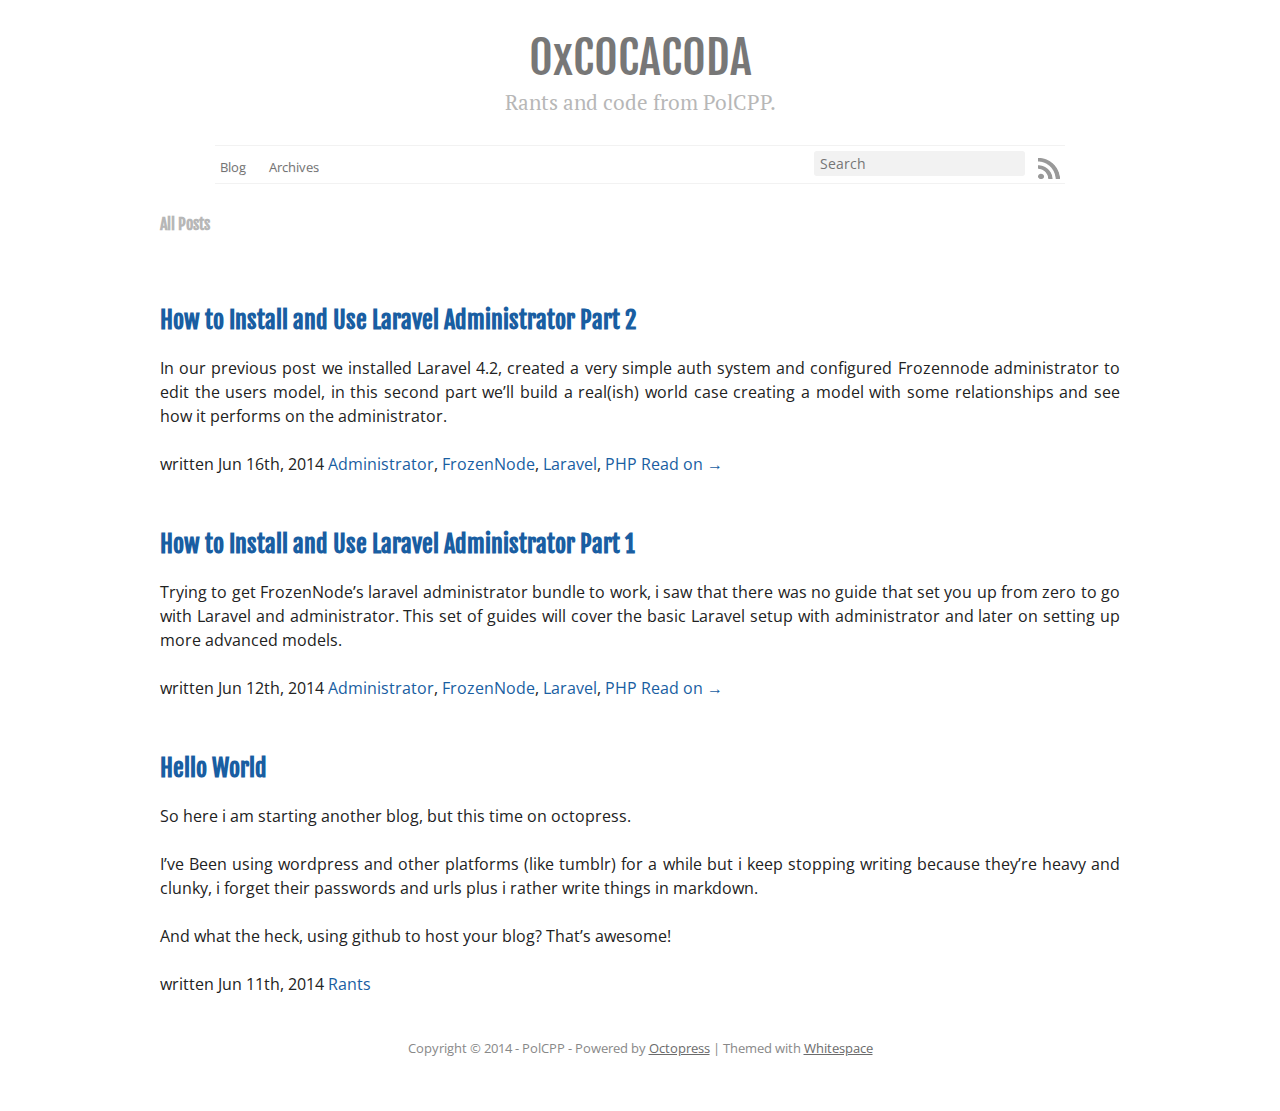
==== commit fccd17f6: "Site updated at 2014-06-16 15:57:01 UTC" ====
--- a/posts/index.html
+++ b/posts/index.html
@@ -9,7 +9,7 @@
   <meta name="author" content="PolCPP">
 
   
-  <meta name="description" content="All Posts How to Install and Use Laravel Administrator Part 1 Trying to get FrozenNode&rsquo;s laravel administrator bundle to work, i saw that &hellip;">
+  <meta name="description" content="All Posts How to Install and Use Laravel Administrator Part 2 In our previous post we installed Laravel 4.2, created a very simple auth system and &hellip;">
   
 
   <!-- http://t.co/dKP3o1e -->
@@ -27,9 +27,10 @@
   <script>!window.jQuery && document.write(unescape('%3Cscript src="./javascripts/libs/jquery.min.js"%3E%3C/script%3E'))</script>
   <script src="/javascripts/octopress.js" type="text/javascript"></script>
   <!--Fonts from Google"s Web font directory at http://google.com/webfonts -->
-<link href="http://fonts.googleapis.com/css?family=PT+Serif:regular,italic,bold,bolditalic" rel="stylesheet" type="text/css">
-<link href='http://fonts.googleapis.com/css?family=Open+Sans' rel='stylesheet' type='text/css'>
-<link href='http://fonts.googleapis.com/css?family=Fjalla+One' rel='stylesheet' type='text/css'>
+<link href="https://fonts.googleapis.com/css?family=PT+Serif:regular,italic,bold,bolditalic" rel="stylesheet" type="text/css">
+<link href='https://fonts.googleapis.com/css?family=Open+Sans' rel='stylesheet' type='text/css'>
+<link href='https://fonts.googleapis.com/css?family=Fjalla+One' rel='stylesheet' type='text/css'>
+
   
 
 </head>
@@ -80,6 +81,52 @@
       <div class="row">
         <div class="col-md-offset-3 col-md-6">
           <article>
+  <h2><a href="/blog/2014/06/16/how-to-install-and-use-laravel-administrator-part-2/">How to Install and Use Laravel Administrator Part 2</a></h2>
+  
+  <p>
+    <p>In our previous post we installed Laravel 4.2, created a very simple auth system and configured Frozennode administrator to edit the users model, in this second part we&rsquo;ll build a real(ish) world case creating a model with some relationships and see how it performs on the administrator.</p>
+
+
+
+
+  </p>
+  <span class="meta">
+    written 
+
+
+
+
+
+
+
+
+  
+
+
+<time datetime="2014-06-16T15:34:01+01:00" pubdate data-updated="true">Jun 16<span>th</span>, 2014</time>
+    
+
+<span class="categories">
+  
+    <a class='category' href='/blog/categories/administrator/'>Administrator</a>, <a class='category' href='/blog/categories/frozennode/'>FrozenNode</a>, <a class='category' href='/blog/categories/laravel/'>Laravel</a>, <a class='category' href='/blog/categories/php/'>PHP</a>
+  
+</span>
+
+
+  </span>
+
+  
+    <a class="full-article-link pull-right" rel="full-article" href="/blog/2014/06/16/how-to-install-and-use-laravel-administrator-part-2/">Read on &rarr;</a>
+  
+</article>
+
+        </div>
+      </div>
+      
+      
+      <div class="row">
+        <div class="col-md-offset-3 col-md-6">
+          <article>
   <h2><a href="/blog/2014/06/12/how-to-install-and-use-laravel-administrator-part-1/">How to Install and Use Laravel Administrator Part 1</a></h2>
   
   <p>
@@ -202,7 +249,7 @@
       var twitterWidgets = document.createElement('script');
       twitterWidgets.type = 'text/javascript';
       twitterWidgets.async = true;
-      twitterWidgets.src = 'http://platform.twitter.com/widgets.js';
+      twitterWidgets.src = 'https://platform.twitter.com/widgets.js';
       document.getElementsByTagName('head')[0].appendChild(twitterWidgets);
     })();
   </script>
--- a/stylesheets/screen.css
+++ b/stylesheets/screen.css
@@ -1 +1 @@
-html,body,div,span,applet,object,iframe,h1,h2,h3,h4,h5,h6,p,blockquote,pre,a,abbr,acronym,address,big,cite,code,del,dfn,em,img,ins,kbd,q,s,samp,small,strike,strong,sub,sup,tt,var,b,u,i,center,dl,dt,dd,ol,ul,li,fieldset,form,label,legend,table,caption,tbody,tfoot,thead,tr,th,td,article,aside,canvas,details,embed,figure,figcaption,footer,header,hgroup,menu,nav,output,ruby,section,summary,time,mark,audio,video{margin:0;padding:0;border:0;font:inherit;font-size:100%;vertical-align:baseline}html{line-height:1}ol,ul{list-style:none}table{border-collapse:collapse;border-spacing:0}caption,th,td{text-align:left;font-weight:normal;vertical-align:middle}q,blockquote{quotes:none}q:before,q:after,blockquote:before,blockquote:after{content:"";content:none}a img{border:none}article,aside,details,figcaption,figure,footer,header,hgroup,menu,nav,section,summary{display:block}article,aside,details,figcaption,figure,footer,header,hgroup,menu,nav,section,summary{display:block}a{color:#195ea2}a:visited{color:#275480}a:focus{color:#0278ec}a:hover{color:#0278ec}a:active{color:#0151a0}aside.sidebar a{color:#195ea2}aside.sidebar a:focus{color:#0278ec}aside.sidebar a:hover{color:#0278ec}aside.sidebar a:active{color:#0151a0}a{-webkit-transition:color 0.3s;-moz-transition:color 0.3s;-o-transition:color 0.3s;transition:color 0.3s}html{background:#fff}body>div{background:#fff;border-bottom:1px solid #bfbfbf}body>div>div{background:#fff;border-right:1px solid #ededed}.heading,body>header h1,h1,h2,h3,h4,h5,h6{font-family:"Fjalla One","Georgia","Helvetica Neue",Arial,NanumBarunGothic,"Apple SD Gothic Neo",AppleGothic,"Malgun Gothic",DotumChe,sans-serif}.sans,body>header h2,article header p.meta,article>footer,#content .blog-index footer,html .gist .gist-file .gist-meta,#blog-archives a.category,#blog-archives time,aside.sidebar section,body>footer{font-family:"Open Sans","Helvetica Neue",Arial,NanumBarunGothic,"Apple SD Gothic Neo",AppleGothic,"Malgun Gothic",DotumChe,sans-serif}.serif,body,#content .blog-index a[rel=full-article]{font-family:"PT Serif",Georgia,Times,"Times New Roman",serif}.mono,pre,code,tt,p code,li code{font-family:Menlo,Monaco,"Andale Mono","lucida console","Courier New",DotumChe,monospace}body>header h1{font-size:2.2em;font-family:"Fjalla One","Georgia","Helvetica Neue",Arial,NanumBarunGothic,"Apple SD Gothic Neo",AppleGothic,"Malgun Gothic",DotumChe,sans-serif;font-weight:normal;line-height:1.2em;margin-bottom:0.6667em}body>header h2{font-family:"PT Serif",Georgia,Times,"Times New Roman",serif}body{line-height:1.5em;color:#222}h1{font-size:2.2em;line-height:1.2em}@media only screen and (min-width: 992px){body{font-size:1.15em}h1{font-size:2.6em;line-height:1.2em}}h1,h2,h3,h4,h5,h6{text-rendering:optimizelegibility;margin-bottom:1em;font-weight:bold}h2,section h1{font-size:1.5em;font-weight:bold}h3,section h2,section section h1{font-size:1.3em;color:#b7b7b7;font-weight:bold}h4,section h3,section section h2,section section section h1{font-size:1em;color:#b7b7b7}h5,section h4,section section h3{font-size:.9em;color:#b7b7b7}h6,section h5,section section h4,section section section h3{font-size:.8em;color:#b7b7b7}p,article blockquote,ul,ol{margin-bottom:1.5em}ul{list-style-type:disc}ul ul{list-style-type:circle;margin-bottom:0px}ul ul ul{list-style-type:square;margin-bottom:0px}ol{list-style-type:decimal}ol ol{list-style-type:lower-alpha;margin-bottom:0px}ol ol ol{list-style-type:lower-roman;margin-bottom:0px}ul,ul ul,ul ol,ol,ol ul,ol ol{margin-left:1.3em}ul ul,ul ol,ol ul,ol ol{margin-bottom:0em}strong{font-weight:bold}em{font-style:italic}sup,sub{font-size:0.8em;position:relative;display:inline-block}sup{top:-.5em}sub{bottom:-.5em}q{font-style:italic}q:before{content:"\201C"}q:after{content:"\201D"}em,dfn{font-style:italic}strong,dfn{font-weight:bold}del,s{text-decoration:line-through}abbr,acronym{border-bottom:1px dotted;cursor:help}sub,sup{line-height:0}hr{margin-bottom:0.2em}small{font-size:.8em}big{font-size:1.2em}article blockquote{font-style:italic;position:relative;font-size:1.2em;line-height:1.5em;padding-left:1em;border-left:4px solid rgba(187,187,187,0.5)}article blockquote cite{font-style:italic}article blockquote cite a{color:#bbb !important;word-wrap:break-word}article blockquote cite:before{content:'\2014';padding-right:.3em;padding-left:.3em;color:#bbb}@media only screen and (min-width: 992px){article blockquote{padding-left:1.5em;border-left-width:4px}}.pullquote-right:before,.pullquote-left:before{padding:0;border:none;content:attr(data-pullquote);float:right;width:45%;margin:.5em 0 1em 1.5em;position:relative;top:7px;font-size:1.4em;line-height:1.45em}.pullquote-left:before{float:left;margin:.5em 1.5em 1em 0}.force-wrap,article a,aside.sidebar a{white-space:-moz-pre-wrap;white-space:-pre-wrap;white-space:-o-pre-wrap;white-space:pre-wrap;word-wrap:break-word}.group,body>header,body>nav,body>footer,body #content>article,body #content>div>article,body #content>div>section,body div.pagination,aside.sidebar,#main,#content,.sidebar{*zoom:1}.group:after,body>header:after,body>nav:after,body>footer:after,body #content>article:after,body #content>div>section:after,body div.pagination:after,#main:after,#content:after,.sidebar:after{content:"";display:table;clear:both}body{-webkit-text-size-adjust:none;max-width:960px;position:relative;margin:0 auto}body>header,body>nav,body>footer,body #content>article,body #content>div>article,body #content>div>section{margin-left:18px;margin-right:18px}@media only screen and (min-width: 480px){body>header,body>nav,body>footer,body #content>article,body #content>div>article,body #content>div>section{margin-left:25px;margin-right:25px}}@media only screen and (min-width: 768px){body>header,body>nav,body>footer,body #content>article,body #content>div>article,body #content>div>section{margin-left:35px;margin-right:35px}}@media only screen and (min-width: 992px){body>header,body>nav,body>footer,body #content>article,body #content>div>article,body #content>div>section{margin-left:55px;margin-right:55px}}body div.pagination{margin-left:18px;margin-right:18px}@media only screen and (min-width: 480px){body div.pagination{margin-left:25px;margin-right:25px}}@media only screen and (min-width: 768px){body div.pagination{margin-left:35px;margin-right:35px}}@media only screen and (min-width: 992px){body div.pagination{margin-left:55px;margin-right:55px}}body>header{text-align:center;font-size:1em;padding-top:1.5em;padding-bottom:1.5em}#content{overflow:hidden}#content>div,#content>article{width:100%}aside.sidebar{float:none;padding:0 18px 1px;border-top:1px solid #ededed}.flex-content,article img,article video,article .flash-video,aside.sidebar img{max-width:100%;height:auto}.basic-alignment.left,article img.left,article video.left,article .left.flash-video,aside.sidebar img.left{float:left;margin-right:1.5em}.basic-alignment.right,article img.right,article video.right,article .right.flash-video,aside.sidebar img.right{float:right;margin-left:1.5em}.basic-alignment.center,article img.center,article video.center,article .center.flash-video,aside.sidebar img.center{display:block;margin:0 auto 1.5em}.basic-alignment.left,article img.left,article video.left,article .left.flash-video,aside.sidebar img.left,.basic-alignment.right,article img.right,article video.right,article .right.flash-video,aside.sidebar img.right{margin-bottom:.8em}.toggle-sidebar,.no-sidebar .toggle-sidebar{display:none}@media only screen and (min-width: 750px){body.sidebar-footer aside.sidebar{float:none;width:auto;clear:left;margin:0;padding:0 35px 1px;background-color:#fff;border-top:1px solid #f7f7f7}body.sidebar-footer aside.sidebar section.odd,body.sidebar-footer aside.sidebar section.even{float:left;width:48%}body.sidebar-footer aside.sidebar section.odd{margin-left:0}body.sidebar-footer aside.sidebar section.even{margin-left:4%}body.sidebar-footer aside.sidebar.thirds section{width:30%;margin-left:5%}body.sidebar-footer aside.sidebar.thirds section.first{margin-left:0;clear:both}}body.sidebar-footer #content{margin-right:0px}body.sidebar-footer .toggle-sidebar{display:none}@media only screen and (min-width: 550px){body>header{font-size:1em}}@media only screen and (min-width: 750px){aside.sidebar{float:none;width:auto;clear:left;margin:0;padding:0 35px 1px;background-color:#fff;border-top:1px solid #f7f7f7}aside.sidebar section.odd,aside.sidebar section.even{float:left;width:48%}aside.sidebar section.odd{margin-left:0}aside.sidebar section.even{margin-left:4%}aside.sidebar.thirds section{width:30%;margin-left:5%}aside.sidebar.thirds section.first{margin-left:0;clear:both}}@media only screen and (min-width: 768px){body{-webkit-text-size-adjust:auto}body>header{font-size:1.2em}#main{padding:0;margin:0 auto}#content{overflow:visible;margin-right:240px;position:relative}.no-sidebar #content{margin-right:0;border-right:0}.collapse-sidebar #content{margin-right:20px}#content>div,#content>article{text-align:justify;padding-top:17.5px;padding-bottom:17.5px;float:left}aside.sidebar{width:210px;padding:0 15px 15px;background:none;clear:none;float:left;margin:0 -100% 0 0}aside.sidebar section{width:auto;margin-left:0}aside.sidebar section.odd,aside.sidebar section.even{float:none;width:auto;margin-left:0}.collapse-sidebar aside.sidebar{float:none;width:auto;clear:left;margin:0;padding:0 35px 1px;background-color:#fff;border-top:1px solid #f7f7f7}.collapse-sidebar aside.sidebar section.odd,.collapse-sidebar aside.sidebar section.even{float:left;width:48%}.collapse-sidebar aside.sidebar section.odd{margin-left:0}.collapse-sidebar aside.sidebar section.even{margin-left:4%}.collapse-sidebar aside.sidebar.thirds section{width:30%;margin-left:5%}.collapse-sidebar aside.sidebar.thirds section.first{margin-left:0;clear:both}}@media only screen and (min-width: 992px){body>header{font-size:1.3em}#content{margin-right:300px}#content>div,#content>article{padding-top:27.5px;padding-bottom:27.5px}aside.sidebar{width:260px;padding:1.2em 20px 20px}.collapse-sidebar aside.sidebar{padding-left:55px;padding-right:55px}}@media only screen and (min-width: 768px){ul,ol{margin-left:0}}body>header{background:#fff}body>header h1{display:inline-block;margin:0}body>header h1 a,body>header h1 a:visited,body>header h1 a:hover{color:#777;text-decoration:none}body>header h2{margin:.2em 0 0;font-size:1em;color:#b7b7b7;font-weight:normal}body>nav{position:relative;background-color:#fff;border-top:1px solid #f2f2f2;border-bottom:1px solid #f2f2f2;padding-top:.35em;padding-bottom:.35em;padding-left:5px;padding-right:5px}body>nav form{-webkit-background-clip:padding;-moz-background-clip:padding;background-clip:padding-box;margin:0;padding:0}body>nav form .search{padding:.3em .5em 0;font-size:.85em;font-family:"Open Sans","Helvetica Neue",Arial,NanumBarunGothic,"Apple SD Gothic Neo",AppleGothic,"Malgun Gothic",DotumChe,sans-serif;line-height:1.1em;width:95%;-webkit-border-radius:0.5em;-moz-border-radius:0.5em;-ms-border-radius:0.5em;-o-border-radius:0.5em;border-radius:0.5em;-webkit-background-clip:padding;-moz-background-clip:padding;background-clip:padding-box;-webkit-box-shadow:#fff 0 1px;-moz-box-shadow:#fff 0 1px;box-shadow:#fff 0 1px;border:1px solid #e6e6e6;background-color:#f2f2f2;border-radius:0.2em 0.2em 0.2em 0.2em;box-shadow:none;border:0px;padding-top:0.3em;padding-bottom:0.3em;padding-left:0.5em;padding-right:0.5em}body>nav form .search:focus{color:#444;border-color:#80b1df;-webkit-box-shadow:#80b1df 0 0 4px,#80b1df 0 0 3px inset;-moz-box-shadow:#80b1df 0 0 4px,#80b1df 0 0 3px inset;box-shadow:#80b1df 0 0 4px,#80b1df 0 0 3px inset;background-color:#fff;outline:none}body>nav fieldset[role=search]{float:right;width:48%}body>nav fieldset.mobile-nav{float:left;width:48%}body>nav fieldset.mobile-nav select{width:100%;font-size:.8em;border:1px solid #888}body>nav ul{display:none}@media only screen and (min-width: 550px){body>nav{font-size:.9em}body>nav ul{margin:0;padding:0;border:0;overflow:hidden;*zoom:1;float:left;display:block;padding-top:.15em}body>nav ul li{list-style-image:none;list-style-type:none;margin-left:0;white-space:nowrap;display:inline;float:left;padding-left:0;padding-right:0}body>nav ul li:first-child,body>nav ul li.first{padding-left:0}body>nav ul li:last-child{padding-right:0}body>nav ul li.last{padding-right:0}body>nav ul.subscription{margin-left:.8em;float:right}body>nav ul.subscription li:last-child a{padding-right:0}body>nav ul li{margin:0}body>nav a{color:#737373;font-family:"Open Sans","Helvetica Neue",Arial,NanumBarunGothic,"Apple SD Gothic Neo",AppleGothic,"Malgun Gothic",DotumChe,sans-serif;text-shadow:#f7f7f7 0 1px;float:left;text-decoration:none;font-size:1.1em;padding:.1em 0;line-height:1.5em}body>nav a:visited{color:#737373}body>nav a:hover{color:#1a1a1a}body>nav li+li{border-left:1px solid #e3e3e3;margin-left:.8em}body>nav li+li a{padding-left:.8em;border-left:1px solid #fff}body>nav form{float:right;text-align:left;padding-left:.8em;width:175px}body>nav form .search{width:93%;font-size:.95em;line-height:1.2em}body>nav ul[data-subscription$=email]+form{width:97px}body>nav ul[data-subscription$=email]+form .search{width:91%}body>nav fieldset.mobile-nav{display:none}body>nav fieldset[role=search]{width:99%}}@media only screen and (min-width: 992px){body>nav form{width:215px}body>nav ul[data-subscription$=email]+form{width:147px}}.no-placeholder body>nav .search{background:#fff url('/images/search.png?1402595046') 0.3em 0.25em no-repeat;text-indent:1.3em}@media only screen and (min-width: 550px){.maskImage body>nav ul[data-subscription$=email]+form{width:123px}}@media only screen and (min-width: 992px){.maskImage body>nav ul[data-subscription$=email]+form{width:173px}}.maskImage ul.subscription{position:relative;top:.2em}.maskImage ul.subscription li,.maskImage ul.subscription a{border:0;padding:0}.maskImage a[rel=subscribe-rss]{position:relative;top:1px;text-indent:-999999em;background-color:#fff;border:0;padding:0}.maskImage a[rel=subscribe-rss],.maskImage a[rel=subscribe-rss]:after{-webkit-mask-image:url('/images/rss.png?1402595046');-moz-mask-image:url('/images/rss.png?1402595046');-ms-mask-image:url('/images/rss.png?1402595046');-o-mask-image:url('/images/rss.png?1402595046');mask-image:url('/images/rss.png?1402595046');-webkit-mask-repeat:no-repeat;-moz-mask-repeat:no-repeat;-ms-mask-repeat:no-repeat;-o-mask-repeat:no-repeat;mask-repeat:no-repeat;width:22px;height:22px}.maskImage a[rel=subscribe-rss]:after{content:"";position:absolute;top:-1px;left:0;background-color:#999}.maskImage a[rel=subscribe-rss]:hover:after{background-color:#a6a6a6}.maskImage a[rel=website-gplus]{position:relative;top:0px;text-indent:-999999em;border:0;padding:0}.maskImage a[rel=website-gplus],.maskImage a[rel=website-gplus]:after{-webkit-mask-image:url('/images/gprofile_button_desaturated-22.png?1402595046');-moz-mask-image:url('/images/gprofile_button_desaturated-22.png?1402595046');-ms-mask-image:url('/images/gprofile_button_desaturated-22.png?1402595046');-o-mask-image:url('/images/gprofile_button_desaturated-22.png?1402595046');mask-image:url('/images/gprofile_button_desaturated-22.png?1402595046');-webkit-mask-repeat:no-repeat;-moz-mask-repeat:no-repeat;-ms-mask-repeat:no-repeat;-o-mask-repeat:no-repeat;mask-repeat:no-repeat;width:22px;height:22px}.maskImage a[rel=website-gplus]:after{content:"";position:absolute;top:0;left:0;background-color:#999}.maskImage a[rel=website-gplus]:hover:after{background-color:#a6a6a6}.maskImage a[rel=subscribe-email]{position:relative;top:1px;text-indent:-999999em;background-color:#fff;border:0;padding:0}.maskImage a[rel=subscribe-email],.maskImage a[rel=subscribe-email]:after{-webkit-mask-image:url('/images/email.png?1402595046');-moz-mask-image:url('/images/email.png?1402595046');-ms-mask-image:url('/images/email.png?1402595046');-o-mask-image:url('/images/email.png?1402595046');mask-image:url('/images/email.png?1402595046');-webkit-mask-repeat:no-repeat;-moz-mask-repeat:no-repeat;-ms-mask-repeat:no-repeat;-o-mask-repeat:no-repeat;mask-repeat:no-repeat;width:28px;height:22px}.maskImage a[rel=subscribe-email]:after{content:"";position:absolute;top:-1px;left:0;background-color:#999}.maskImage a[rel=subscribe-email]:hover:after{background-color:#a6a6a6}article{padding-top:1em}article a{text-decoration:none}article header{position:relative;padding-top:2em;padding-bottom:1em;margin-bottom:1em;background:url('[data-uri]') bottom left repeat-x}article header h1{margin:0}article header h1 a{text-decoration:none}article header p{font-size:.9em;color:#bbb;margin:0}article header p.meta{text-transform:uppercase;position:absolute;top:0}@media only screen and (min-width: 768px){article header{margin-bottom:1.5em;padding-bottom:1em;background:url('[data-uri]') bottom left repeat-x}}article h2{padding-top:0.8em;background:url('[data-uri]') top left repeat-x}.entry-content article h2:first-child,article header+h2{padding-top:0}article h2:first-child,article header+h2{background:none}article .feature{padding-top:.5em;margin-bottom:1em;padding-bottom:1em;background:url('[data-uri]') bottom left repeat-x;font-size:2.0em;font-style:italic;line-height:1.3em}article img,article video,article .flash-video{-webkit-border-radius:0.3em;-moz-border-radius:0.3em;-ms-border-radius:0.3em;-o-border-radius:0.3em;border-radius:0.3em;-webkit-box-shadow:rgba(0,0,0,0.15) 0 1px 4px;-moz-box-shadow:rgba(0,0,0,0.15) 0 1px 4px;box-shadow:rgba(0,0,0,0.15) 0 1px 4px;-webkit-box-sizing:border-box;-moz-box-sizing:border-box;box-sizing:border-box;border:#fff 0.5em solid}article video,article .flash-video{margin:0 auto 1.5em}article video{display:block;width:100%}article .flash-video>div{position:relative;display:block;padding-bottom:56.25%;padding-top:1px;height:0;overflow:hidden}article .flash-video>div iframe,article .flash-video>div object,article .flash-video>div embed{position:absolute;top:0;left:0;width:100%;height:100%}article>footer{padding-bottom:2.5em;margin-top:2em}article>footer p.meta{margin-bottom:.8em;font-size:.85em;clear:both;overflow:hidden}.blog-index article+article{background:url('[data-uri]') top left repeat-x}#content .blog-index{padding-top:0;padding-bottom:0}#content .blog-index article{padding-top:2em}#content .blog-index article header{background:none;padding-bottom:0}#content .blog-index article h1{font-size:2.2em}#content .blog-index article h1 a{color:inherit}#content .blog-index article h1 a:hover{color:#0278ec}#content .blog-index a[rel=full-article]{background:#ebebeb;display:inline-block;padding:.4em .8em;margin-right:.5em;text-decoration:none;color:#6e6e6e;-webkit-transition:background-color 0.5s;-moz-transition:background-color 0.5s;-o-transition:background-color 0.5s;transition:background-color 0.5s}#content .blog-index a[rel=full-article]:hover{background:#0278ec;text-shadow:none;color:#f8f8f8}#content .blog-index footer{margin-top:1em}.separator,article>footer .byline+time:before,article>footer time+time:before,article>footer .comments:before,article>footer .byline ~ .categories:before{content:"\2022 ";padding:0 .4em 0 .2em;display:inline-block}#content div.pagination{text-align:center;font-size:.95em;position:relative;background:url('[data-uri]') top left repeat-x;padding-top:1.5em;padding-bottom:1.5em}#content div.pagination a{text-decoration:none;color:#bbb}#content div.pagination a.prev{position:absolute;left:0}#content div.pagination a.next{position:absolute;right:0}#content div.pagination a:hover{color:#0278ec}#content div.pagination a[href*=archive]:before,#content div.pagination a[href*=archive]:after{content:'\2014';padding:0 .3em}p.meta+.sharing{padding-top:1em;padding-left:0;background:url('[data-uri]') top left repeat-x}#fb-root{display:none}.highlight,html .gist .gist-file .gist-syntax .gist-highlight{border:1px solid #05232b !important}.highlight table td.code,.highlight td.line-data,html .gist .gist-file .gist-syntax .gist-highlight table td.code,html .gist .gist-file .gist-syntax .gist-highlight td.line-data{width:100%}.highlight .line-numbers,html .gist .gist-file .gist-syntax .highlight .line_numbers{text-align:right;font-size:13px;line-height:1.45em;background:#073642 !important;border-right:1px solid #00232c !important;-webkit-box-shadow:#083e4b -1px 0 inset;-moz-box-shadow:#083e4b -1px 0 inset;box-shadow:#083e4b -1px 0 inset;text-shadow:#021014 0 -1px;padding:.8em !important;-webkit-border-radius:0;-moz-border-radius:0;-ms-border-radius:0;-o-border-radius:0;border-radius:0}.highlight .line-numbers span,html .gist .gist-file .gist-syntax .highlight .line_numbers span{color:#586e75 !important}figure.code,.gist-file,pre{-webkit-box-shadow:rgba(0,0,0,0.06) 0 0 10px;-moz-box-shadow:rgba(0,0,0,0.06) 0 0 10px;box-shadow:rgba(0,0,0,0.06) 0 0 10px}figure.code .highlight pre,.gist-file .highlight pre,pre .highlight pre{-webkit-box-shadow:none;-moz-box-shadow:none;box-shadow:none}.gist .highlight *::-moz-selection,figure.code .highlight *::-moz-selection{background:#386774;color:inherit;text-shadow:#002b36 0 1px}.gist .highlight *::-webkit-selection,figure.code .highlight *::-webkit-selection{background:#386774;color:inherit;text-shadow:#002b36 0 1px}.gist .highlight *::selection,figure.code .highlight *::selection{background:#386774;color:inherit;text-shadow:#002b36 0 1px}html .gist .gist-file{margin-bottom:1.8em;position:relative;border:none;padding-top:26px !important}html .gist .gist-file .highlight{margin-bottom:0}html .gist .gist-file .gist-syntax{border-bottom:0 !important;background:none !important}html .gist .gist-file .gist-syntax .gist-highlight{background:#002b36 !important}html .gist .gist-file .gist-syntax .highlight pre{font-size:13px;padding:0}html .gist .gist-file .gist-meta{padding:.6em 0.8em;border:1px solid #083e4b !important;color:#586e75;font-size:.7em !important;background:#073642;line-height:1.5em}html .gist .gist-file .gist-meta a{color:#75878b !important;text-decoration:none}html .gist .gist-file .gist-meta a:hover{text-decoration:underline}html .gist .gist-file .gist-meta a:hover{color:#93a1a1 !important}html .gist .gist-file .gist-meta a[href*='#file']{position:absolute;top:0;left:0;right:0;color:#474747 !important}html .gist .gist-file .gist-meta a[href*='#file']:hover{color:#195ea2 !important}html .gist .gist-file .gist-meta a[href*=raw]{top:.4em}pre{box-shadow:none;background:#eee;line-height:1.45em;font-size:13px;margin-bottom:2.1em;padding:.8em 1em;overflow:auto}h3.filename+pre{-moz-border-radius-topleft:0px;-webkit-border-top-left-radius:0px;border-top-left-radius:0px;-moz-border-radius-topright:0px;-webkit-border-top-right-radius:0px;border-top-right-radius:0px}p code,li code{display:inline-block;white-space:no-wrap;background:#fff;font-size:.8em;line-height:1.5em;color:#555;border:1px solid #ddd;-webkit-border-radius:0.4em;-moz-border-radius:0.4em;-ms-border-radius:0.4em;-o-border-radius:0.4em;border-radius:0.4em;padding:0 .3em;margin:-1px 0}p pre code,li pre code{font-size:1em !important;background:none;border:none}.pre-code,html .gist .gist-file .gist-syntax .highlight pre,.highlight code{font-family:Menlo,Monaco,"Andale Mono","lucida console","Courier New",DotumChe,monospace !important;overflow:scroll;overflow-y:hidden;display:block;padding:.8em;overflow-x:auto;line-height:1.45em;background:#002b36 !important;color:#93a1a1 !important}.pre-code span,html .gist .gist-file .gist-syntax .highlight pre span,.highlight code span{color:#93a1a1 !important}.pre-code span,html .gist .gist-file .gist-syntax .highlight pre span,.highlight code span{font-style:normal !important;font-weight:normal !important}.pre-code .c,html .gist .gist-file .gist-syntax .highlight pre .c,.highlight code .c{color:#586e75 !important;font-style:italic !important}.pre-code .cm,html .gist .gist-file .gist-syntax .highlight pre .cm,.highlight code .cm{color:#586e75 !important;font-style:italic !important}.pre-code .cp,html .gist .gist-file .gist-syntax .highlight pre .cp,.highlight code .cp{color:#586e75 !important;font-style:italic !important}.pre-code .c1,html .gist .gist-file .gist-syntax .highlight pre .c1,.highlight code .c1{color:#586e75 !important;font-style:italic !important}.pre-code .cs,html .gist .gist-file .gist-syntax .highlight pre .cs,.highlight code .cs{color:#586e75 !important;font-weight:bold !important;font-style:italic !important}.pre-code .err,html .gist .gist-file .gist-syntax .highlight pre .err,.highlight code .err{color:#dc322f !important;background:none !important}.pre-code .k,html .gist .gist-file .gist-syntax .highlight pre .k,.highlight code .k{color:#cb4b16 !important}.pre-code .o,html .gist .gist-file .gist-syntax .highlight pre .o,.highlight code .o{color:#93a1a1 !important;font-weight:bold !important}.pre-code .p,html .gist .gist-file .gist-syntax .highlight pre .p,.highlight code .p{color:#93a1a1 !important}.pre-code .ow,html .gist .gist-file .gist-syntax .highlight pre .ow,.highlight code .ow{color:#2aa198 !important;font-weight:bold !important}.pre-code .gd,html .gist .gist-file .gist-syntax .highlight pre .gd,.highlight code .gd{color:#93a1a1 !important;background-color:#372c34 !important;display:inline-block}.pre-code .gd .x,html .gist .gist-file .gist-syntax .highlight pre .gd .x,.highlight code .gd .x{color:#93a1a1 !important;background-color:#4d2d33 !important;display:inline-block}.pre-code .ge,html .gist .gist-file .gist-syntax .highlight pre .ge,.highlight code .ge{color:#93a1a1 !important;font-style:italic !important}.pre-code .gh,html .gist .gist-file .gist-syntax .highlight pre .gh,.highlight code .gh{color:#586e75 !important}.pre-code .gi,html .gist .gist-file .gist-syntax .highlight pre .gi,.highlight code .gi{color:#93a1a1 !important;background-color:#1a412b !important;display:inline-block}.pre-code .gi .x,html .gist .gist-file .gist-syntax .highlight pre .gi .x,.highlight code .gi .x{color:#93a1a1 !important;background-color:#355720 !important;display:inline-block}.pre-code .gs,html .gist .gist-file .gist-syntax .highlight pre .gs,.highlight code .gs{color:#93a1a1 !important;font-weight:bold !important}.pre-code .gu,html .gist .gist-file .gist-syntax .highlight pre .gu,.highlight code .gu{color:#6c71c4 !important}.pre-code .kc,html .gist .gist-file .gist-syntax .highlight pre .kc,.highlight code .kc{color:#859900 !important;font-weight:bold !important}.pre-code .kd,html .gist .gist-file .gist-syntax .highlight pre .kd,.highlight code .kd{color:#268bd2 !important}.pre-code .kp,html .gist .gist-file .gist-syntax .highlight pre .kp,.highlight code .kp{color:#cb4b16 !important;font-weight:bold !important}.pre-code .kr,html .gist .gist-file .gist-syntax .highlight pre .kr,.highlight code .kr{color:#d33682 !important;font-weight:bold !important}.pre-code .kt,html .gist .gist-file .gist-syntax .highlight pre .kt,.highlight code .kt{color:#2aa198 !important}.pre-code .n,html .gist .gist-file .gist-syntax .highlight pre .n,.highlight code .n{color:#268bd2 !important}.pre-code .na,html .gist .gist-file .gist-syntax .highlight pre .na,.highlight code .na{color:#268bd2 !important}.pre-code .nb,html .gist .gist-file .gist-syntax .highlight pre .nb,.highlight code .nb{color:#859900 !important}.pre-code .nc,html .gist .gist-file .gist-syntax .highlight pre .nc,.highlight code .nc{color:#d33682 !important}.pre-code .no,html .gist .gist-file .gist-syntax .highlight pre .no,.highlight code .no{color:#b58900 !important}.pre-code .nl,html .gist .gist-file .gist-syntax .highlight pre .nl,.highlight code .nl{color:#859900 !important}.pre-code .ne,html .gist .gist-file .gist-syntax .highlight pre .ne,.highlight code .ne{color:#268bd2 !important;font-weight:bold !important}.pre-code .nf,html .gist .gist-file .gist-syntax .highlight pre .nf,.highlight code .nf{color:#268bd2 !important;font-weight:bold !important}.pre-code .nn,html .gist .gist-file .gist-syntax .highlight pre .nn,.highlight code .nn{color:#b58900 !important}.pre-code .nt,html .gist .gist-file .gist-syntax .highlight pre .nt,.highlight code .nt{color:#268bd2 !important;font-weight:bold !important}.pre-code .nx,html .gist .gist-file .gist-syntax .highlight pre .nx,.highlight code .nx{color:#b58900 !important}.pre-code .vg,html .gist .gist-file .gist-syntax .highlight pre .vg,.highlight code .vg{color:#268bd2 !important}.pre-code .vi,html .gist .gist-file .gist-syntax .highlight pre .vi,.highlight code .vi{color:#268bd2 !important}.pre-code .nv,html .gist .gist-file .gist-syntax .highlight pre .nv,.highlight code .nv{color:#268bd2 !important}.pre-code .mf,html .gist .gist-file .gist-syntax .highlight pre .mf,.highlight code .mf{color:#2aa198 !important}.pre-code .m,html .gist .gist-file .gist-syntax .highlight pre .m,.highlight code .m{color:#2aa198 !important}.pre-code .mh,html .gist .gist-file .gist-syntax .highlight pre .mh,.highlight code .mh{color:#2aa198 !important}.pre-code .mi,html .gist .gist-file .gist-syntax .highlight pre .mi,.highlight code .mi{color:#2aa198 !important}.pre-code .s,html .gist .gist-file .gist-syntax .highlight pre .s,.highlight code .s{color:#2aa198 !important}.pre-code .sd,html .gist .gist-file .gist-syntax .highlight pre .sd,.highlight code .sd{color:#2aa198 !important}.pre-code .s2,html .gist .gist-file .gist-syntax .highlight pre .s2,.highlight code .s2{color:#2aa198 !important}.pre-code .se,html .gist .gist-file .gist-syntax .highlight pre .se,.highlight code .se{color:#dc322f !important}.pre-code .si,html .gist .gist-file .gist-syntax .highlight pre .si,.highlight code .si{color:#268bd2 !important}.pre-code .sr,html .gist .gist-file .gist-syntax .highlight pre .sr,.highlight code .sr{color:#2aa198 !important}.pre-code .s1,html .gist .gist-file .gist-syntax .highlight pre .s1,.highlight code .s1{color:#2aa198 !important}.pre-code div .gd,html .gist .gist-file .gist-syntax .highlight pre div .gd,.highlight code div .gd,.pre-code div .gd .x,html .gist .gist-file .gist-syntax .highlight pre div .gd .x,.highlight code div .gd .x,.pre-code div .gi,html .gist .gist-file .gist-syntax .highlight pre div .gi,.highlight code div .gi,.pre-code div .gi .x,html .gist .gist-file .gist-syntax .highlight pre div .gi .x,.highlight code div .gi .x{display:inline-block;width:100%}.highlight,.gist-highlight{margin-bottom:1.8em;background:#002b36;overflow-y:hidden;overflow-x:auto}.highlight pre,.gist-highlight pre{background:none;-webkit-border-radius:0px;-moz-border-radius:0px;-ms-border-radius:0px;-o-border-radius:0px;border-radius:0px;border:none;padding:0;margin-bottom:0}pre::-webkit-scrollbar,.highlight::-webkit-scrollbar,.gist-highlight::-webkit-scrollbar{height:.5em;background:rgba(255,255,255,0.15)}pre::-webkit-scrollbar-thumb:horizontal,.highlight::-webkit-scrollbar-thumb:horizontal,.gist-highlight::-webkit-scrollbar-thumb:horizontal{background:rgba(255,255,255,0.2);-webkit-border-radius:4px;border-radius:4px}.highlight code{background:#000}figure.code{background:none;padding:0;border:0;margin-bottom:1.5em}figure.code pre{margin-bottom:0}figure.code figcaption{position:relative}figure.code .highlight{margin-bottom:0}.code-title,html .gist .gist-file .gist-meta a[href*='#file'],h3.filename,figure.code figcaption{text-align:center;font-size:13px;line-height:2em;text-shadow:#cbcccc 0 1px 0;color:#474747;font-weight:normal;margin-bottom:0;-moz-border-radius-topleft:5px;-webkit-border-top-left-radius:5px;border-top-left-radius:5px;-moz-border-radius-topright:5px;-webkit-border-top-right-radius:5px;border-top-right-radius:5px;font-family:"Open Sans","Helvetica Neue",Arial,NanumBarunGothic,"Apple SD Gothic Neo",AppleGothic,"Malgun Gothic",DotumChe,sans-serif;background:#aaa url('/images/code_bg.png?1402595046') top repeat-x;border:1px solid #565656;border-top-color:#cbcbcb;border-left-color:#a5a5a5;border-right-color:#a5a5a5;border-bottom:0}.download-source,html .gist .gist-file .gist-meta a[href*=raw],figure.code figcaption a{position:absolute;right:.8em;text-decoration:none;color:#666 !important;z-index:1;font-size:13px;text-shadow:#cbcccc 0 1px 0;padding-left:3em}.download-source:hover,html .gist .gist-file .gist-meta a[href*=raw]:hover,figure.code figcaption a:hover{text-decoration:underline}#archive #content>div,#archive #content>div>article{padding-top:0}#blog-archives{color:#bbb}#blog-archives article{padding:1em 0 1em;position:relative;background:url('[data-uri]') bottom left repeat-x}#blog-archives article:last-child{background:none}#blog-archives article footer{padding:0;margin:0}#blog-archives h1{color:#222;margin-bottom:.3em}#blog-archives h2{display:none}#blog-archives h1{font-size:1.5em}#blog-archives h1 a{text-decoration:none;color:inherit;font-weight:normal;display:inline-block}#blog-archives h1 a:hover{text-decoration:underline}#blog-archives h1 a:hover{color:#0278ec}#blog-archives a.category,#blog-archives time{color:#bbb}#blog-archives .entry-content{display:none}#blog-archives time{font-size:.9em;line-height:1.2em}#blog-archives time .month,#blog-archives time .day{display:inline-block}#blog-archives time .month{text-transform:uppercase}#blog-archives p{margin-bottom:1em}#blog-archives a,#blog-archives .entry-content a{color:inherit}#blog-archives a:hover,#blog-archives .entry-content a:hover{color:#0278ec}#blog-archives a:hover{color:#0278ec}@media only screen and (min-width: 550px){#blog-archives article{margin-left:5em}#blog-archives h2{margin-bottom:.3em;font-weight:normal;display:inline-block;position:relative;top:-1px;float:left}#blog-archives h2:first-child{padding-top:.75em}#blog-archives time{position:absolute;text-align:right;left:0em;top:1.8em}#blog-archives .year{display:none}#blog-archives article{padding-left:4.5em;padding-bottom:.7em}#blog-archives a.category{line-height:1.1em}}#content>.category article{margin-left:0;padding-left:6.8em}#content>.category .year{display:inline}.side-shadow-border,aside.sidebar section h1,aside.sidebar li{-webkit-box-shadow:#fff 0 1px;-moz-box-shadow:#fff 0 1px;box-shadow:#fff 0 1px}aside.sidebar{overflow:hidden;color:#4e4e4e;text-shadow:#fff 0 1px}aside.sidebar section{font-size:.8em;line-height:1.4em;margin-bottom:1.5em}aside.sidebar section h1{margin:1.5em 0 0;padding-bottom:.2em;border-bottom:1px solid #ededed}aside.sidebar section h1+p{padding-top:.4em}aside.sidebar img{-webkit-border-radius:0.3em;-moz-border-radius:0.3em;-ms-border-radius:0.3em;-o-border-radius:0.3em;border-radius:0.3em;-webkit-box-shadow:rgba(0,0,0,0.15) 0 1px 4px;-moz-box-shadow:rgba(0,0,0,0.15) 0 1px 4px;box-shadow:rgba(0,0,0,0.15) 0 1px 4px;-webkit-box-sizing:border-box;-moz-box-sizing:border-box;box-sizing:border-box;border:#fff 0.3em solid}aside.sidebar ul{margin-bottom:0.5em;margin-left:0}aside.sidebar li{list-style:none;padding:.5em 0;margin:0;border-bottom:1px solid #ededed}aside.sidebar li p:last-child{margin-bottom:0}aside.sidebar a{color:inherit;-webkit-transition:color 0.5s;-moz-transition:color 0.5s;-o-transition:color 0.5s;transition:color 0.5s}aside.sidebar:hover a{color:#195ea2}aside.sidebar:hover a:hover{color:#0278ec}.aside-alt-link,#pinboard_linkroll .pin-tag{color:#818181}.aside-alt-link:hover,#pinboard_linkroll .pin-tag:hover{color:#0278ec}@media only screen and (min-width: 768px){.toggle-sidebar{outline:none;position:absolute;right:-10px;top:0;bottom:0;display:inline-block;text-decoration:none;color:#ddd;width:9px;cursor:pointer}.toggle-sidebar:hover{background:#f6f6f6;background:-webkit-gradient(linear, 0% 50%, 100% 50%, color-stop(0%, rgba(237,237,237,0.5)), color-stop(100%, rgba(237,237,237,0)));background:-webkit-linear-gradient(left, rgba(237,237,237,0.5),rgba(237,237,237,0));background:-moz-linear-gradient(left, rgba(237,237,237,0.5),rgba(237,237,237,0));background:-o-linear-gradient(left, rgba(237,237,237,0.5),rgba(237,237,237,0));background:linear-gradient(left, rgba(237,237,237,0.5),rgba(237,237,237,0))}.toggle-sidebar:after{position:absolute;right:-11px;top:0;width:20px;font-size:1.2em;line-height:1.1em;padding-bottom:.15em;-moz-border-radius-bottomright:0.3em;-webkit-border-bottom-right-radius:0.3em;border-bottom-right-radius:0.3em;text-align:center;background:#f8f8f8;border-bottom:1px solid #ededed;border-right:1px solid #ededed;content:"\00BB";text-indent:-1px}.collapse-sidebar .toggle-sidebar{text-indent:0px;right:-20px;width:19px}.collapse-sidebar .toggle-sidebar:hover{background:#f6f6f6}.collapse-sidebar .toggle-sidebar:after{border-left:1px solid #ededed;text-shadow:#fff 0 1px;content:"\00AB";left:0px;right:0;text-align:center;text-indent:0;border:0;border-right-width:0;background:none}}#pinboard_linkroll .pin-title,#pinboard_linkroll .pin-description{display:block;margin-bottom:.5em}#pinboard_linkroll .pin-tag{text-decoration:none}#pinboard_linkroll .pin-tag:hover{text-decoration:underline}#pinboard_linkroll .pin-tag:after{content:','}#pinboard_linkroll .pin-tag:last-child:after{content:''}.delicious-posts a.delicious-link{margin-bottom:.5em;display:block}.delicious-posts p{font-size:1em}body>footer{text-align:center;font-size:.8em;color:#888;background-color:#FFF;position:relative;padding-top:1em;padding-bottom:1em;margin-bottom:3em;-moz-border-radius-bottomleft:0.4em;-webkit-border-bottom-left-radius:0.4em;border-bottom-left-radius:0.4em;-moz-border-radius-bottomright:0.4em;-webkit-border-bottom-right-radius:0.4em;border-bottom-right-radius:0.4em;z-index:1}body>footer a{color:#6b6b6b}body>footer a:visited{color:#6b6b6b}body>footer a:hover{color:#484848}body>footer p:last-child{margin-bottom:0}body{font-family:"Open Sans","Helvetica Neue",Arial,NanumBarunGothic,"Apple SD Gothic Neo",AppleGothic,"Malgun Gothic",DotumChe,sans-serif !important;font-size:1em}body>nav a{font-family:"Open Sans","Helvetica Neue",Arial,NanumBarunGothic,"Apple SD Gothic Neo",AppleGothic,"Malgun Gothic",DotumChe,sans-serif;font-size:0.9em;padding-top:0.3em;line-height:1.5em}body>nav li+li{border-left:0px}body>div{border-bottom:0px}body>div>div{border-right-width:0px}article{padding-top:2.3em}article ul,article ol{margin-left:2em}article a,article a:visited,article a:active,article a:hover{text-decoration:none}#content div.pagination{background:none repeat scroll 0 0 transparent;margin:0 10px;font-size:0.95em;padding-bottom:1.5em;margin-top:4em;position:relative;text-align:center;border-top:dotted 1px #D1D1D1;border-bottom:dotted 1px #D1D1D1}#content .blog-index article{padding-top:4em}#content .blog-index article header{padding-left:0;padding-right:0}#content .blog-index h1 a{font-family:"Fjalla One","Georgia","Helvetica Neue",Arial,NanumBarunGothic,"Apple SD Gothic Neo",AppleGothic,"Malgun Gothic",DotumChe,sans-serif;font-weight:400}#content .blog-index h1 a:hover{text-decoration:none}#content .hentry h1.entry-title{font-family:"Fjalla One","Georgia","Helvetica Neue",Arial,NanumBarunGothic,"Apple SD Gothic Neo",AppleGothic,"Malgun Gothic",DotumChe,sans-serif;font-weight:400;font-size:2.2em}
+html,body,div,span,applet,object,iframe,h1,h2,h3,h4,h5,h6,p,blockquote,pre,a,abbr,acronym,address,big,cite,code,del,dfn,em,img,ins,kbd,q,s,samp,small,strike,strong,sub,sup,tt,var,b,u,i,center,dl,dt,dd,ol,ul,li,fieldset,form,label,legend,table,caption,tbody,tfoot,thead,tr,th,td,article,aside,canvas,details,embed,figure,figcaption,footer,header,hgroup,menu,nav,output,ruby,section,summary,time,mark,audio,video{margin:0;padding:0;border:0;font:inherit;font-size:100%;vertical-align:baseline}html{line-height:1}ol,ul{list-style:none}table{border-collapse:collapse;border-spacing:0}caption,th,td{text-align:left;font-weight:normal;vertical-align:middle}q,blockquote{quotes:none}q:before,q:after,blockquote:before,blockquote:after{content:"";content:none}a img{border:none}article,aside,details,figcaption,figure,footer,header,hgroup,menu,nav,section,summary{display:block}article,aside,details,figcaption,figure,footer,header,hgroup,menu,nav,section,summary{display:block}a{color:#195ea2}a:visited{color:#275480}a:focus{color:#0278ec}a:hover{color:#0278ec}a:active{color:#0151a0}aside.sidebar a{color:#195ea2}aside.sidebar a:focus{color:#0278ec}aside.sidebar a:hover{color:#0278ec}aside.sidebar a:active{color:#0151a0}a{-webkit-transition:color 0.3s;-moz-transition:color 0.3s;-o-transition:color 0.3s;transition:color 0.3s}html{background:#fff}body>div{background:#fff;border-bottom:1px solid #bfbfbf}body>div>div{background:#fff;border-right:1px solid #ededed}.heading,body>header h1,h1,h2,h3,h4,h5,h6{font-family:"Fjalla One","Georgia","Helvetica Neue",Arial,NanumBarunGothic,"Apple SD Gothic Neo",AppleGothic,"Malgun Gothic",DotumChe,sans-serif}.sans,body>header h2,article header p.meta,article>footer,#content .blog-index footer,html .gist .gist-file .gist-meta,#blog-archives a.category,#blog-archives time,aside.sidebar section,body>footer{font-family:"Open Sans","Helvetica Neue",Arial,NanumBarunGothic,"Apple SD Gothic Neo",AppleGothic,"Malgun Gothic",DotumChe,sans-serif}.serif,body,#content .blog-index a[rel=full-article]{font-family:"PT Serif",Georgia,Times,"Times New Roman",serif}.mono,pre,code,tt,p code,li code{font-family:Menlo,Monaco,"Andale Mono","lucida console","Courier New",DotumChe,monospace}body>header h1{font-size:2.2em;font-family:"Fjalla One","Georgia","Helvetica Neue",Arial,NanumBarunGothic,"Apple SD Gothic Neo",AppleGothic,"Malgun Gothic",DotumChe,sans-serif;font-weight:normal;line-height:1.2em;margin-bottom:0.6667em}body>header h2{font-family:"PT Serif",Georgia,Times,"Times New Roman",serif}body{line-height:1.5em;color:#222}h1{font-size:2.2em;line-height:1.2em}@media only screen and (min-width: 992px){body{font-size:1.15em}h1{font-size:2.6em;line-height:1.2em}}h1,h2,h3,h4,h5,h6{text-rendering:optimizelegibility;margin-bottom:1em;font-weight:bold}h2,section h1{font-size:1.5em;font-weight:bold}h3,section h2,section section h1{font-size:1.3em;color:#b7b7b7;font-weight:bold}h4,section h3,section section h2,section section section h1{font-size:1em;color:#b7b7b7}h5,section h4,section section h3{font-size:.9em;color:#b7b7b7}h6,section h5,section section h4,section section section h3{font-size:.8em;color:#b7b7b7}p,article blockquote,ul,ol{margin-bottom:1.5em}ul{list-style-type:disc}ul ul{list-style-type:circle;margin-bottom:0px}ul ul ul{list-style-type:square;margin-bottom:0px}ol{list-style-type:decimal}ol ol{list-style-type:lower-alpha;margin-bottom:0px}ol ol ol{list-style-type:lower-roman;margin-bottom:0px}ul,ul ul,ul ol,ol,ol ul,ol ol{margin-left:1.3em}ul ul,ul ol,ol ul,ol ol{margin-bottom:0em}strong{font-weight:bold}em{font-style:italic}sup,sub{font-size:0.8em;position:relative;display:inline-block}sup{top:-.5em}sub{bottom:-.5em}q{font-style:italic}q:before{content:"\201C"}q:after{content:"\201D"}em,dfn{font-style:italic}strong,dfn{font-weight:bold}del,s{text-decoration:line-through}abbr,acronym{border-bottom:1px dotted;cursor:help}sub,sup{line-height:0}hr{margin-bottom:0.2em}small{font-size:.8em}big{font-size:1.2em}article blockquote{font-style:italic;position:relative;font-size:1.2em;line-height:1.5em;padding-left:1em;border-left:4px solid rgba(187,187,187,0.5)}article blockquote cite{font-style:italic}article blockquote cite a{color:#bbb !important;word-wrap:break-word}article blockquote cite:before{content:'\2014';padding-right:.3em;padding-left:.3em;color:#bbb}@media only screen and (min-width: 992px){article blockquote{padding-left:1.5em;border-left-width:4px}}.pullquote-right:before,.pullquote-left:before{padding:0;border:none;content:attr(data-pullquote);float:right;width:45%;margin:.5em 0 1em 1.5em;position:relative;top:7px;font-size:1.4em;line-height:1.45em}.pullquote-left:before{float:left;margin:.5em 1.5em 1em 0}.force-wrap,article a,aside.sidebar a{white-space:-moz-pre-wrap;white-space:-pre-wrap;white-space:-o-pre-wrap;white-space:pre-wrap;word-wrap:break-word}.group,body>header,body>nav,body>footer,body #content>article,body #content>div>article,body #content>div>section,body div.pagination,aside.sidebar,#main,#content,.sidebar{*zoom:1}.group:after,body>header:after,body>nav:after,body>footer:after,body #content>article:after,body #content>div>section:after,body div.pagination:after,#main:after,#content:after,.sidebar:after{content:"";display:table;clear:both}body{-webkit-text-size-adjust:none;max-width:960px;position:relative;margin:0 auto}body>header,body>nav,body>footer,body #content>article,body #content>div>article,body #content>div>section{margin-left:18px;margin-right:18px}@media only screen and (min-width: 480px){body>header,body>nav,body>footer,body #content>article,body #content>div>article,body #content>div>section{margin-left:25px;margin-right:25px}}@media only screen and (min-width: 768px){body>header,body>nav,body>footer,body #content>article,body #content>div>article,body #content>div>section{margin-left:35px;margin-right:35px}}@media only screen and (min-width: 992px){body>header,body>nav,body>footer,body #content>article,body #content>div>article,body #content>div>section{margin-left:55px;margin-right:55px}}body div.pagination{margin-left:18px;margin-right:18px}@media only screen and (min-width: 480px){body div.pagination{margin-left:25px;margin-right:25px}}@media only screen and (min-width: 768px){body div.pagination{margin-left:35px;margin-right:35px}}@media only screen and (min-width: 992px){body div.pagination{margin-left:55px;margin-right:55px}}body>header{text-align:center;font-size:1em;padding-top:1.5em;padding-bottom:1.5em}#content{overflow:hidden}#content>div,#content>article{width:100%}aside.sidebar{float:none;padding:0 18px 1px;border-top:1px solid #ededed}.flex-content,article img,article video,article .flash-video,aside.sidebar img{max-width:100%;height:auto}.basic-alignment.left,article img.left,article video.left,article .left.flash-video,aside.sidebar img.left{float:left;margin-right:1.5em}.basic-alignment.right,article img.right,article video.right,article .right.flash-video,aside.sidebar img.right{float:right;margin-left:1.5em}.basic-alignment.center,article img.center,article video.center,article .center.flash-video,aside.sidebar img.center{display:block;margin:0 auto 1.5em}.basic-alignment.left,article img.left,article video.left,article .left.flash-video,aside.sidebar img.left,.basic-alignment.right,article img.right,article video.right,article .right.flash-video,aside.sidebar img.right{margin-bottom:.8em}.toggle-sidebar,.no-sidebar .toggle-sidebar{display:none}@media only screen and (min-width: 750px){body.sidebar-footer aside.sidebar{float:none;width:auto;clear:left;margin:0;padding:0 35px 1px;background-color:#fff;border-top:1px solid #f7f7f7}body.sidebar-footer aside.sidebar section.odd,body.sidebar-footer aside.sidebar section.even{float:left;width:48%}body.sidebar-footer aside.sidebar section.odd{margin-left:0}body.sidebar-footer aside.sidebar section.even{margin-left:4%}body.sidebar-footer aside.sidebar.thirds section{width:30%;margin-left:5%}body.sidebar-footer aside.sidebar.thirds section.first{margin-left:0;clear:both}}body.sidebar-footer #content{margin-right:0px}body.sidebar-footer .toggle-sidebar{display:none}@media only screen and (min-width: 550px){body>header{font-size:1em}}@media only screen and (min-width: 750px){aside.sidebar{float:none;width:auto;clear:left;margin:0;padding:0 35px 1px;background-color:#fff;border-top:1px solid #f7f7f7}aside.sidebar section.odd,aside.sidebar section.even{float:left;width:48%}aside.sidebar section.odd{margin-left:0}aside.sidebar section.even{margin-left:4%}aside.sidebar.thirds section{width:30%;margin-left:5%}aside.sidebar.thirds section.first{margin-left:0;clear:both}}@media only screen and (min-width: 768px){body{-webkit-text-size-adjust:auto}body>header{font-size:1.2em}#main{padding:0;margin:0 auto}#content{overflow:visible;margin-right:240px;position:relative}.no-sidebar #content{margin-right:0;border-right:0}.collapse-sidebar #content{margin-right:20px}#content>div,#content>article{text-align:justify;padding-top:17.5px;padding-bottom:17.5px;float:left}aside.sidebar{width:210px;padding:0 15px 15px;background:none;clear:none;float:left;margin:0 -100% 0 0}aside.sidebar section{width:auto;margin-left:0}aside.sidebar section.odd,aside.sidebar section.even{float:none;width:auto;margin-left:0}.collapse-sidebar aside.sidebar{float:none;width:auto;clear:left;margin:0;padding:0 35px 1px;background-color:#fff;border-top:1px solid #f7f7f7}.collapse-sidebar aside.sidebar section.odd,.collapse-sidebar aside.sidebar section.even{float:left;width:48%}.collapse-sidebar aside.sidebar section.odd{margin-left:0}.collapse-sidebar aside.sidebar section.even{margin-left:4%}.collapse-sidebar aside.sidebar.thirds section{width:30%;margin-left:5%}.collapse-sidebar aside.sidebar.thirds section.first{margin-left:0;clear:both}}@media only screen and (min-width: 992px){body>header{font-size:1.3em}#content{margin-right:300px}#content>div,#content>article{padding-top:27.5px;padding-bottom:27.5px}aside.sidebar{width:260px;padding:1.2em 20px 20px}.collapse-sidebar aside.sidebar{padding-left:55px;padding-right:55px}}@media only screen and (min-width: 768px){ul,ol{margin-left:0}}body>header{background:#fff}body>header h1{display:inline-block;margin:0}body>header h1 a,body>header h1 a:visited,body>header h1 a:hover{color:#777;text-decoration:none}body>header h2{margin:.2em 0 0;font-size:1em;color:#b7b7b7;font-weight:normal}body>nav{position:relative;background-color:#fff;border-top:1px solid #f2f2f2;border-bottom:1px solid #f2f2f2;padding-top:.35em;padding-bottom:.35em;padding-left:5px;padding-right:5px}body>nav form{-webkit-background-clip:padding;-moz-background-clip:padding;background-clip:padding-box;margin:0;padding:0}body>nav form .search{padding:.3em .5em 0;font-size:.85em;font-family:"Open Sans","Helvetica Neue",Arial,NanumBarunGothic,"Apple SD Gothic Neo",AppleGothic,"Malgun Gothic",DotumChe,sans-serif;line-height:1.1em;width:95%;-webkit-border-radius:0.5em;-moz-border-radius:0.5em;-ms-border-radius:0.5em;-o-border-radius:0.5em;border-radius:0.5em;-webkit-background-clip:padding;-moz-background-clip:padding;background-clip:padding-box;-webkit-box-shadow:#fff 0 1px;-moz-box-shadow:#fff 0 1px;box-shadow:#fff 0 1px;border:1px solid #e6e6e6;background-color:#f2f2f2;border-radius:0.2em 0.2em 0.2em 0.2em;box-shadow:none;border:0px;padding-top:0.3em;padding-bottom:0.3em;padding-left:0.5em;padding-right:0.5em}body>nav form .search:focus{color:#444;border-color:#80b1df;-webkit-box-shadow:#80b1df 0 0 4px,#80b1df 0 0 3px inset;-moz-box-shadow:#80b1df 0 0 4px,#80b1df 0 0 3px inset;box-shadow:#80b1df 0 0 4px,#80b1df 0 0 3px inset;background-color:#fff;outline:none}body>nav fieldset[role=search]{float:right;width:48%}body>nav fieldset.mobile-nav{float:left;width:48%}body>nav fieldset.mobile-nav select{width:100%;font-size:.8em;border:1px solid #888}body>nav ul{display:none}@media only screen and (min-width: 550px){body>nav{font-size:.9em}body>nav ul{margin:0;padding:0;border:0;overflow:hidden;*zoom:1;float:left;display:block;padding-top:.15em}body>nav ul li{list-style-image:none;list-style-type:none;margin-left:0;white-space:nowrap;display:inline;float:left;padding-left:0;padding-right:0}body>nav ul li:first-child,body>nav ul li.first{padding-left:0}body>nav ul li:last-child{padding-right:0}body>nav ul li.last{padding-right:0}body>nav ul.subscription{margin-left:.8em;float:right}body>nav ul.subscription li:last-child a{padding-right:0}body>nav ul li{margin:0}body>nav a{color:#737373;font-family:"Open Sans","Helvetica Neue",Arial,NanumBarunGothic,"Apple SD Gothic Neo",AppleGothic,"Malgun Gothic",DotumChe,sans-serif;text-shadow:#f7f7f7 0 1px;float:left;text-decoration:none;font-size:1.1em;padding:.1em 0;line-height:1.5em}body>nav a:visited{color:#737373}body>nav a:hover{color:#1a1a1a}body>nav li+li{border-left:1px solid #e3e3e3;margin-left:.8em}body>nav li+li a{padding-left:.8em;border-left:1px solid #fff}body>nav form{float:right;text-align:left;padding-left:.8em;width:175px}body>nav form .search{width:93%;font-size:.95em;line-height:1.2em}body>nav ul[data-subscription$=email]+form{width:97px}body>nav ul[data-subscription$=email]+form .search{width:91%}body>nav fieldset.mobile-nav{display:none}body>nav fieldset[role=search]{width:99%}}@media only screen and (min-width: 992px){body>nav form{width:215px}body>nav ul[data-subscription$=email]+form{width:147px}}.no-placeholder body>nav .search{background:#fff url('/images/search.png?1402595046') 0.3em 0.25em no-repeat;text-indent:1.3em}@media only screen and (min-width: 550px){.maskImage body>nav ul[data-subscription$=email]+form{width:123px}}@media only screen and (min-width: 992px){.maskImage body>nav ul[data-subscription$=email]+form{width:173px}}.maskImage ul.subscription{position:relative;top:.2em}.maskImage ul.subscription li,.maskImage ul.subscription a{border:0;padding:0}.maskImage a[rel=subscribe-rss]{position:relative;top:1px;text-indent:-999999em;background-color:#fff;border:0;padding:0}.maskImage a[rel=subscribe-rss],.maskImage a[rel=subscribe-rss]:after{-webkit-mask-image:url('/images/rss.png?1402595046');-moz-mask-image:url('/images/rss.png?1402595046');-ms-mask-image:url('/images/rss.png?1402595046');-o-mask-image:url('/images/rss.png?1402595046');mask-image:url('/images/rss.png?1402595046');-webkit-mask-repeat:no-repeat;-moz-mask-repeat:no-repeat;-ms-mask-repeat:no-repeat;-o-mask-repeat:no-repeat;mask-repeat:no-repeat;width:22px;height:22px}.maskImage a[rel=subscribe-rss]:after{content:"";position:absolute;top:-1px;left:0;background-color:#999}.maskImage a[rel=subscribe-rss]:hover:after{background-color:#a6a6a6}.maskImage a[rel=website-gplus]{position:relative;top:0px;text-indent:-999999em;border:0;padding:0}.maskImage a[rel=website-gplus],.maskImage a[rel=website-gplus]:after{-webkit-mask-image:url('/images/gprofile_button_desaturated-22.png?1402595046');-moz-mask-image:url('/images/gprofile_button_desaturated-22.png?1402595046');-ms-mask-image:url('/images/gprofile_button_desaturated-22.png?1402595046');-o-mask-image:url('/images/gprofile_button_desaturated-22.png?1402595046');mask-image:url('/images/gprofile_button_desaturated-22.png?1402595046');-webkit-mask-repeat:no-repeat;-moz-mask-repeat:no-repeat;-ms-mask-repeat:no-repeat;-o-mask-repeat:no-repeat;mask-repeat:no-repeat;width:22px;height:22px}.maskImage a[rel=website-gplus]:after{content:"";position:absolute;top:0;left:0;background-color:#999}.maskImage a[rel=website-gplus]:hover:after{background-color:#a6a6a6}.maskImage a[rel=subscribe-email]{position:relative;top:1px;text-indent:-999999em;background-color:#fff;border:0;padding:0}.maskImage a[rel=subscribe-email],.maskImage a[rel=subscribe-email]:after{-webkit-mask-image:url('/images/email.png?1402595046');-moz-mask-image:url('/images/email.png?1402595046');-ms-mask-image:url('/images/email.png?1402595046');-o-mask-image:url('/images/email.png?1402595046');mask-image:url('/images/email.png?1402595046');-webkit-mask-repeat:no-repeat;-moz-mask-repeat:no-repeat;-ms-mask-repeat:no-repeat;-o-mask-repeat:no-repeat;mask-repeat:no-repeat;width:28px;height:22px}.maskImage a[rel=subscribe-email]:after{content:"";position:absolute;top:-1px;left:0;background-color:#999}.maskImage a[rel=subscribe-email]:hover:after{background-color:#a6a6a6}article{padding-top:1em}article a{text-decoration:none}article header{position:relative;padding-top:2em;padding-bottom:1em;margin-bottom:1em;background:url('[data-uri]') bottom left repeat-x}article header h1{margin:0}article header h1 a{text-decoration:none}article header p{font-size:.9em;color:#bbb;margin:0}article header p.meta{text-transform:uppercase;position:absolute;top:0}@media only screen and (min-width: 768px){article header{margin-bottom:1.5em;padding-bottom:1em;background:url('[data-uri]') bottom left repeat-x}}article h2{padding-top:0.8em;background:url('[data-uri]') top left repeat-x}.entry-content article h2:first-child,article header+h2{padding-top:0}article h2:first-child,article header+h2{background:none}article .feature{padding-top:.5em;margin-bottom:1em;padding-bottom:1em;background:url('[data-uri]') bottom left repeat-x;font-size:2.0em;font-style:italic;line-height:1.3em}article img,article video,article .flash-video{-webkit-border-radius:0.3em;-moz-border-radius:0.3em;-ms-border-radius:0.3em;-o-border-radius:0.3em;border-radius:0.3em;-webkit-box-shadow:rgba(0,0,0,0.15) 0 1px 4px;-moz-box-shadow:rgba(0,0,0,0.15) 0 1px 4px;box-shadow:rgba(0,0,0,0.15) 0 1px 4px;-webkit-box-sizing:border-box;-moz-box-sizing:border-box;box-sizing:border-box;border:#fff 0.5em solid}article video,article .flash-video{margin:0 auto 1.5em}article video{display:block;width:100%}article .flash-video>div{position:relative;display:block;padding-bottom:56.25%;padding-top:1px;height:0;overflow:hidden}article .flash-video>div iframe,article .flash-video>div object,article .flash-video>div embed{position:absolute;top:0;left:0;width:100%;height:100%}article>footer{padding-bottom:2.5em;margin-top:2em}article>footer p.meta{margin-bottom:.8em;font-size:.85em;clear:both;overflow:hidden}.blog-index article+article{background:url('[data-uri]') top left repeat-x}#content .blog-index{padding-top:0;padding-bottom:0}#content .blog-index article{padding-top:2em}#content .blog-index article header{background:none;padding-bottom:0}#content .blog-index article h1{font-size:2.2em}#content .blog-index article h1 a{color:inherit}#content .blog-index article h1 a:hover{color:#0278ec}#content .blog-index a[rel=full-article]{background:#ebebeb;display:inline-block;padding:.4em .8em;margin-right:.5em;text-decoration:none;color:#6e6e6e;-webkit-transition:background-color 0.5s;-moz-transition:background-color 0.5s;-o-transition:background-color 0.5s;transition:background-color 0.5s}#content .blog-index a[rel=full-article]:hover{background:#0278ec;text-shadow:none;color:#f8f8f8}#content .blog-index footer{margin-top:1em}.separator,article>footer .byline+time:before,article>footer time+time:before,article>footer .comments:before,article>footer .byline ~ .categories:before{content:"\2022 ";padding:0 .4em 0 .2em;display:inline-block}#content div.pagination{text-align:center;font-size:.95em;position:relative;background:url('[data-uri]') top left repeat-x;padding-top:1.5em;padding-bottom:1.5em}#content div.pagination a{text-decoration:none;color:#bbb}#content div.pagination a.prev{position:absolute;left:0}#content div.pagination a.next{position:absolute;right:0}#content div.pagination a:hover{color:#0278ec}#content div.pagination a[href*=archive]:before,#content div.pagination a[href*=archive]:after{content:'\2014';padding:0 .3em}p.meta+.sharing{padding-top:1em;padding-left:0;background:url('[data-uri]') top left repeat-x}#fb-root{display:none}.highlight,html .gist .gist-file .gist-syntax .gist-highlight{border:1px solid #bfbfbf !important}.highlight table td.code,.highlight td.line-data,html .gist .gist-file .gist-syntax .gist-highlight table td.code,html .gist .gist-file .gist-syntax .gist-highlight td.line-data{width:100%}.highlight .line-numbers,html .gist .gist-file .gist-syntax .highlight .line_numbers{text-align:right;font-size:13px;line-height:1.45em;background:#f1f1f1 !important;border-right:1px solid #c7c7c7 !important;-webkit-box-shadow:#f3f3f3 -1px 0 inset;-moz-box-shadow:#f3f3f3 -1px 0 inset;box-shadow:#f3f3f3 -1px 0 inset;text-shadow:#d1d1d1 0 -1px;padding:.8em !important;-webkit-border-radius:0;-moz-border-radius:0;-ms-border-radius:0;-o-border-radius:0;border-radius:0}.highlight .line-numbers span,html .gist .gist-file .gist-syntax .highlight .line_numbers span{color:#93a1a1 !important}figure.code,.gist-file,pre{-webkit-box-shadow:rgba(0,0,0,0.06) 0 0 10px;-moz-box-shadow:rgba(0,0,0,0.06) 0 0 10px;box-shadow:rgba(0,0,0,0.06) 0 0 10px}figure.code .highlight pre,.gist-file .highlight pre,pre .highlight pre{-webkit-box-shadow:none;-moz-box-shadow:none;box-shadow:none}.gist .highlight *::-moz-selection,figure.code .highlight *::-moz-selection{background:#fff;color:inherit;text-shadow:#eee 0 1px}.gist .highlight *::-webkit-selection,figure.code .highlight *::-webkit-selection{background:#fff;color:inherit;text-shadow:#eee 0 1px}.gist .highlight *::selection,figure.code .highlight *::selection{background:#fff;color:inherit;text-shadow:#eee 0 1px}html .gist .gist-file{margin-bottom:1.8em;position:relative;border:none;padding-top:26px !important}html .gist .gist-file .highlight{margin-bottom:0}html .gist .gist-file .gist-syntax{border-bottom:0 !important;background:none !important}html .gist .gist-file .gist-syntax .gist-highlight{background:#eee !important}html .gist .gist-file .gist-syntax .highlight pre{font-size:13px;padding:0}html .gist .gist-file .gist-meta{padding:.6em 0.8em;border:1px solid #d1d1d1 !important;color:#93a1a1;font-size:.7em !important;background:#f3f3f3;border:1px solid #bfbfbf !important;border-top:1px solid #f3f3f3 !important;line-height:1.5em}html .gist .gist-file .gist-meta a{color:#636a6a !important;text-decoration:none}html .gist .gist-file .gist-meta a:hover{text-decoration:underline}html .gist .gist-file .gist-meta a:hover{color:#333 !important}html .gist .gist-file .gist-meta a[href*='#file']{position:absolute;top:0;left:0;right:0;color:#474747 !important}html .gist .gist-file .gist-meta a[href*='#file']:hover{color:#195ea2 !important}html .gist .gist-file .gist-meta a[href*=raw]{top:.4em}pre{box-shadow:none;background:#eee;line-height:1.45em;font-size:13px;margin-bottom:2.1em;padding:.8em 1em;overflow:auto}h3.filename+pre{-moz-border-radius-topleft:0px;-webkit-border-top-left-radius:0px;border-top-left-radius:0px;-moz-border-radius-topright:0px;-webkit-border-top-right-radius:0px;border-top-right-radius:0px}p code,li code{display:inline-block;white-space:no-wrap;background:#fff;font-size:.8em;line-height:1.5em;color:#555;border:1px solid #ddd;-webkit-border-radius:0.4em;-moz-border-radius:0.4em;-ms-border-radius:0.4em;-o-border-radius:0.4em;border-radius:0.4em;padding:0 .3em;margin:-1px 0}p pre code,li pre code{font-size:1em !important;background:none;border:none}.pre-code,html .gist .gist-file .gist-syntax .highlight pre,.highlight code{font-family:Menlo,Monaco,"Andale Mono","lucida console","Courier New",DotumChe,monospace !important;overflow:scroll;overflow-y:hidden;display:block;padding:.8em;overflow-x:auto;line-height:1.45em;background:#eee !important;color:#333 !important}.pre-code span,html .gist .gist-file .gist-syntax .highlight pre span,.highlight code span{color:#333 !important}.pre-code span,html .gist .gist-file .gist-syntax .highlight pre span,.highlight code span{font-style:normal !important;font-weight:normal !important}.pre-code .c,html .gist .gist-file .gist-syntax .highlight pre .c,.highlight code .c{color:#93a1a1 !important;font-style:italic !important}.pre-code .cm,html .gist .gist-file .gist-syntax .highlight pre .cm,.highlight code .cm{color:#93a1a1 !important;font-style:italic !important}.pre-code .cp,html .gist .gist-file .gist-syntax .highlight pre .cp,.highlight code .cp{color:#93a1a1 !important;font-style:italic !important}.pre-code .c1,html .gist .gist-file .gist-syntax .highlight pre .c1,.highlight code .c1{color:#93a1a1 !important;font-style:italic !important}.pre-code .cs,html .gist .gist-file .gist-syntax .highlight pre .cs,.highlight code .cs{color:#93a1a1 !important;font-weight:bold !important;font-style:italic !important}.pre-code .err,html .gist .gist-file .gist-syntax .highlight pre .err,.highlight code .err{color:#dc322f !important;background:none !important}.pre-code .k,html .gist .gist-file .gist-syntax .highlight pre .k,.highlight code .k{color:#cb4b16 !important}.pre-code .o,html .gist .gist-file .gist-syntax .highlight pre .o,.highlight code .o{color:#333 !important;font-weight:bold !important}.pre-code .p,html .gist .gist-file .gist-syntax .highlight pre .p,.highlight code .p{color:#333 !important}.pre-code .ow,html .gist .gist-file .gist-syntax .highlight pre .ow,.highlight code .ow{color:#2aa198 !important;font-weight:bold !important}.pre-code .gd,html .gist .gist-file .gist-syntax .highlight pre .gd,.highlight code .gd{color:#333 !important;background-color:#e9bfbe !important;display:inline-block}.pre-code .gd .x,html .gist .gist-file .gist-syntax .highlight pre .gd .x,.highlight code .gd .x{color:#333 !important;background-color:#e7acab !important;display:inline-block}.pre-code .ge,html .gist .gist-file .gist-syntax .highlight pre .ge,.highlight code .ge{color:#333 !important;font-style:italic !important}.pre-code .gh,html .gist .gist-file .gist-syntax .highlight pre .gh,.highlight code .gh{color:#93a1a1 !important}.pre-code .gi,html .gist .gist-file .gist-syntax .highlight pre .gi,.highlight code .gi{color:#333 !important;background-color:#d9ddbe !important;display:inline-block}.pre-code .gi .x,html .gist .gist-file .gist-syntax .highlight pre .gi .x,.highlight code .gi .x{color:#333 !important;background-color:#c4cc8e !important;display:inline-block}.pre-code .gs,html .gist .gist-file .gist-syntax .highlight pre .gs,.highlight code .gs{color:#333 !important;font-weight:bold !important}.pre-code .gu,html .gist .gist-file .gist-syntax .highlight pre .gu,.highlight code .gu{color:#6c71c4 !important}.pre-code .kc,html .gist .gist-file .gist-syntax .highlight pre .kc,.highlight code .kc{color:#859900 !important;font-weight:bold !important}.pre-code .kd,html .gist .gist-file .gist-syntax .highlight pre .kd,.highlight code .kd{color:#268bd2 !important}.pre-code .kp,html .gist .gist-file .gist-syntax .highlight pre .kp,.highlight code .kp{color:#cb4b16 !important;font-weight:bold !important}.pre-code .kr,html .gist .gist-file .gist-syntax .highlight pre .kr,.highlight code .kr{color:#d33682 !important;font-weight:bold !important}.pre-code .kt,html .gist .gist-file .gist-syntax .highlight pre .kt,.highlight code .kt{color:#2aa198 !important}.pre-code .n,html .gist .gist-file .gist-syntax .highlight pre .n,.highlight code .n{color:#268bd2 !important}.pre-code .na,html .gist .gist-file .gist-syntax .highlight pre .na,.highlight code .na{color:#268bd2 !important}.pre-code .nb,html .gist .gist-file .gist-syntax .highlight pre .nb,.highlight code .nb{color:#859900 !important}.pre-code .nc,html .gist .gist-file .gist-syntax .highlight pre .nc,.highlight code .nc{color:#d33682 !important}.pre-code .no,html .gist .gist-file .gist-syntax .highlight pre .no,.highlight code .no{color:#b58900 !important}.pre-code .nl,html .gist .gist-file .gist-syntax .highlight pre .nl,.highlight code .nl{color:#859900 !important}.pre-code .ne,html .gist .gist-file .gist-syntax .highlight pre .ne,.highlight code .ne{color:#268bd2 !important;font-weight:bold !important}.pre-code .nf,html .gist .gist-file .gist-syntax .highlight pre .nf,.highlight code .nf{color:#268bd2 !important;font-weight:bold !important}.pre-code .nn,html .gist .gist-file .gist-syntax .highlight pre .nn,.highlight code .nn{color:#b58900 !important}.pre-code .nt,html .gist .gist-file .gist-syntax .highlight pre .nt,.highlight code .nt{color:#268bd2 !important;font-weight:bold !important}.pre-code .nx,html .gist .gist-file .gist-syntax .highlight pre .nx,.highlight code .nx{color:#b58900 !important}.pre-code .vg,html .gist .gist-file .gist-syntax .highlight pre .vg,.highlight code .vg{color:#268bd2 !important}.pre-code .vi,html .gist .gist-file .gist-syntax .highlight pre .vi,.highlight code .vi{color:#268bd2 !important}.pre-code .nv,html .gist .gist-file .gist-syntax .highlight pre .nv,.highlight code .nv{color:#268bd2 !important}.pre-code .mf,html .gist .gist-file .gist-syntax .highlight pre .mf,.highlight code .mf{color:#2aa198 !important}.pre-code .m,html .gist .gist-file .gist-syntax .highlight pre .m,.highlight code .m{color:#2aa198 !important}.pre-code .mh,html .gist .gist-file .gist-syntax .highlight pre .mh,.highlight code .mh{color:#2aa198 !important}.pre-code .mi,html .gist .gist-file .gist-syntax .highlight pre .mi,.highlight code .mi{color:#2aa198 !important}.pre-code .s,html .gist .gist-file .gist-syntax .highlight pre .s,.highlight code .s{color:#2aa198 !important}.pre-code .sd,html .gist .gist-file .gist-syntax .highlight pre .sd,.highlight code .sd{color:#2aa198 !important}.pre-code .s2,html .gist .gist-file .gist-syntax .highlight pre .s2,.highlight code .s2{color:#2aa198 !important}.pre-code .se,html .gist .gist-file .gist-syntax .highlight pre .se,.highlight code .se{color:#dc322f !important}.pre-code .si,html .gist .gist-file .gist-syntax .highlight pre .si,.highlight code .si{color:#268bd2 !important}.pre-code .sr,html .gist .gist-file .gist-syntax .highlight pre .sr,.highlight code .sr{color:#2aa198 !important}.pre-code .s1,html .gist .gist-file .gist-syntax .highlight pre .s1,.highlight code .s1{color:#2aa198 !important}.pre-code div .gd,html .gist .gist-file .gist-syntax .highlight pre div .gd,.highlight code div .gd,.pre-code div .gd .x,html .gist .gist-file .gist-syntax .highlight pre div .gd .x,.highlight code div .gd .x,.pre-code div .gi,html .gist .gist-file .gist-syntax .highlight pre div .gi,.highlight code div .gi,.pre-code div .gi .x,html .gist .gist-file .gist-syntax .highlight pre div .gi .x,.highlight code div .gi .x{display:inline-block;width:100%}.highlight,.gist-highlight{margin-bottom:1.8em;background:#eee;overflow-y:hidden;overflow-x:auto}.highlight pre,.gist-highlight pre{background:none;-webkit-border-radius:0px;-moz-border-radius:0px;-ms-border-radius:0px;-o-border-radius:0px;border-radius:0px;border:none;padding:0;margin-bottom:0}pre::-webkit-scrollbar,.highlight::-webkit-scrollbar,.gist-highlight::-webkit-scrollbar{height:.5em;background:rgba(0,0,0,0.15)}pre::-webkit-scrollbar-thumb:horizontal,.highlight::-webkit-scrollbar-thumb:horizontal,.gist-highlight::-webkit-scrollbar-thumb:horizontal{background:rgba(0,0,0,0.15);-webkit-border-radius:4px;border-radius:4px}.highlight code{background:#000}figure.code{background:none;padding:0;border:0;margin-bottom:1.5em}figure.code pre{margin-bottom:0}figure.code figcaption{position:relative}figure.code .highlight{margin-bottom:0}.code-title,html .gist .gist-file .gist-meta a[href*='#file'],h3.filename,figure.code figcaption{text-align:center;font-size:13px;line-height:2em;text-shadow:#cbcccc 0 1px 0;color:#474747;font-weight:normal;margin-bottom:0;-moz-border-radius-topleft:5px;-webkit-border-top-left-radius:5px;border-top-left-radius:5px;-moz-border-radius-topright:5px;-webkit-border-top-right-radius:5px;border-top-right-radius:5px;font-family:"Open Sans","Helvetica Neue",Arial,NanumBarunGothic,"Apple SD Gothic Neo",AppleGothic,"Malgun Gothic",DotumChe,sans-serif;background:#aaa url('/images/code_bg.png?1402595046') top repeat-x;border:1px solid #565656;border-top-color:#cbcbcb;border-left-color:#a5a5a5;border-right-color:#a5a5a5;border-bottom:0}.download-source,html .gist .gist-file .gist-meta a[href*=raw],figure.code figcaption a{position:absolute;right:.8em;text-decoration:none;color:#666 !important;z-index:1;font-size:13px;text-shadow:#cbcccc 0 1px 0;padding-left:3em}.download-source:hover,html .gist .gist-file .gist-meta a[href*=raw]:hover,figure.code figcaption a:hover{text-decoration:underline}#archive #content>div,#archive #content>div>article{padding-top:0}#blog-archives{color:#bbb}#blog-archives article{padding:1em 0 1em;position:relative;background:url('[data-uri]') bottom left repeat-x}#blog-archives article:last-child{background:none}#blog-archives article footer{padding:0;margin:0}#blog-archives h1{color:#222;margin-bottom:.3em}#blog-archives h2{display:none}#blog-archives h1{font-size:1.5em}#blog-archives h1 a{text-decoration:none;color:inherit;font-weight:normal;display:inline-block}#blog-archives h1 a:hover{text-decoration:underline}#blog-archives h1 a:hover{color:#0278ec}#blog-archives a.category,#blog-archives time{color:#bbb}#blog-archives .entry-content{display:none}#blog-archives time{font-size:.9em;line-height:1.2em}#blog-archives time .month,#blog-archives time .day{display:inline-block}#blog-archives time .month{text-transform:uppercase}#blog-archives p{margin-bottom:1em}#blog-archives a,#blog-archives .entry-content a{color:inherit}#blog-archives a:hover,#blog-archives .entry-content a:hover{color:#0278ec}#blog-archives a:hover{color:#0278ec}@media only screen and (min-width: 550px){#blog-archives article{margin-left:5em}#blog-archives h2{margin-bottom:.3em;font-weight:normal;display:inline-block;position:relative;top:-1px;float:left}#blog-archives h2:first-child{padding-top:.75em}#blog-archives time{position:absolute;text-align:right;left:0em;top:1.8em}#blog-archives .year{display:none}#blog-archives article{padding-left:4.5em;padding-bottom:.7em}#blog-archives a.category{line-height:1.1em}}#content>.category article{margin-left:0;padding-left:6.8em}#content>.category .year{display:inline}.side-shadow-border,aside.sidebar section h1,aside.sidebar li{-webkit-box-shadow:#fff 0 1px;-moz-box-shadow:#fff 0 1px;box-shadow:#fff 0 1px}aside.sidebar{overflow:hidden;color:#4e4e4e;text-shadow:#fff 0 1px}aside.sidebar section{font-size:.8em;line-height:1.4em;margin-bottom:1.5em}aside.sidebar section h1{margin:1.5em 0 0;padding-bottom:.2em;border-bottom:1px solid #ededed}aside.sidebar section h1+p{padding-top:.4em}aside.sidebar img{-webkit-border-radius:0.3em;-moz-border-radius:0.3em;-ms-border-radius:0.3em;-o-border-radius:0.3em;border-radius:0.3em;-webkit-box-shadow:rgba(0,0,0,0.15) 0 1px 4px;-moz-box-shadow:rgba(0,0,0,0.15) 0 1px 4px;box-shadow:rgba(0,0,0,0.15) 0 1px 4px;-webkit-box-sizing:border-box;-moz-box-sizing:border-box;box-sizing:border-box;border:#fff 0.3em solid}aside.sidebar ul{margin-bottom:0.5em;margin-left:0}aside.sidebar li{list-style:none;padding:.5em 0;margin:0;border-bottom:1px solid #ededed}aside.sidebar li p:last-child{margin-bottom:0}aside.sidebar a{color:inherit;-webkit-transition:color 0.5s;-moz-transition:color 0.5s;-o-transition:color 0.5s;transition:color 0.5s}aside.sidebar:hover a{color:#195ea2}aside.sidebar:hover a:hover{color:#0278ec}.aside-alt-link,#pinboard_linkroll .pin-tag{color:#818181}.aside-alt-link:hover,#pinboard_linkroll .pin-tag:hover{color:#0278ec}@media only screen and (min-width: 768px){.toggle-sidebar{outline:none;position:absolute;right:-10px;top:0;bottom:0;display:inline-block;text-decoration:none;color:#ddd;width:9px;cursor:pointer}.toggle-sidebar:hover{background:#f6f6f6;background:-webkit-gradient(linear, 0% 50%, 100% 50%, color-stop(0%, rgba(237,237,237,0.5)), color-stop(100%, rgba(237,237,237,0)));background:-webkit-linear-gradient(left, rgba(237,237,237,0.5),rgba(237,237,237,0));background:-moz-linear-gradient(left, rgba(237,237,237,0.5),rgba(237,237,237,0));background:-o-linear-gradient(left, rgba(237,237,237,0.5),rgba(237,237,237,0));background:linear-gradient(left, rgba(237,237,237,0.5),rgba(237,237,237,0))}.toggle-sidebar:after{position:absolute;right:-11px;top:0;width:20px;font-size:1.2em;line-height:1.1em;padding-bottom:.15em;-moz-border-radius-bottomright:0.3em;-webkit-border-bottom-right-radius:0.3em;border-bottom-right-radius:0.3em;text-align:center;background:#f8f8f8;border-bottom:1px solid #ededed;border-right:1px solid #ededed;content:"\00BB";text-indent:-1px}.collapse-sidebar .toggle-sidebar{text-indent:0px;right:-20px;width:19px}.collapse-sidebar .toggle-sidebar:hover{background:#f6f6f6}.collapse-sidebar .toggle-sidebar:after{border-left:1px solid #ededed;text-shadow:#fff 0 1px;content:"\00AB";left:0px;right:0;text-align:center;text-indent:0;border:0;border-right-width:0;background:none}}#pinboard_linkroll .pin-title,#pinboard_linkroll .pin-description{display:block;margin-bottom:.5em}#pinboard_linkroll .pin-tag{text-decoration:none}#pinboard_linkroll .pin-tag:hover{text-decoration:underline}#pinboard_linkroll .pin-tag:after{content:','}#pinboard_linkroll .pin-tag:last-child:after{content:''}.delicious-posts a.delicious-link{margin-bottom:.5em;display:block}.delicious-posts p{font-size:1em}body>footer{text-align:center;font-size:.8em;color:#888;background-color:#FFF;position:relative;padding-top:1em;padding-bottom:1em;margin-bottom:3em;-moz-border-radius-bottomleft:0.4em;-webkit-border-bottom-left-radius:0.4em;border-bottom-left-radius:0.4em;-moz-border-radius-bottomright:0.4em;-webkit-border-bottom-right-radius:0.4em;border-bottom-right-radius:0.4em;z-index:1}body>footer a{color:#6b6b6b}body>footer a:visited{color:#6b6b6b}body>footer a:hover{color:#484848}body>footer p:last-child{margin-bottom:0}body{font-family:"Open Sans","Helvetica Neue",Arial,NanumBarunGothic,"Apple SD Gothic Neo",AppleGothic,"Malgun Gothic",DotumChe,sans-serif !important;font-size:1em}body>nav a{font-family:"Open Sans","Helvetica Neue",Arial,NanumBarunGothic,"Apple SD Gothic Neo",AppleGothic,"Malgun Gothic",DotumChe,sans-serif;font-size:0.9em;padding-top:0.3em;line-height:1.5em}body>nav li+li{border-left:0px}body>div{border-bottom:0px}body>div>div{border-right-width:0px}article{padding-top:2.3em}article ul,article ol{margin-left:2em}article a,article a:visited,article a:active,article a:hover{text-decoration:none}#content div.pagination{background:none repeat scroll 0 0 transparent;margin:0 10px;font-size:0.95em;padding-bottom:1.5em;margin-top:4em;position:relative;text-align:center;border-top:dotted 1px #D1D1D1;border-bottom:dotted 1px #D1D1D1}#content .blog-index article{padding-top:4em}#content .blog-index article header{padding-left:0;padding-right:0}#content .blog-index h1 a{font-family:"Fjalla One","Georgia","Helvetica Neue",Arial,NanumBarunGothic,"Apple SD Gothic Neo",AppleGothic,"Malgun Gothic",DotumChe,sans-serif;font-weight:400}#content .blog-index h1 a:hover{text-decoration:none}#content .hentry h1.entry-title{font-family:"Fjalla One","Georgia","Helvetica Neue",Arial,NanumBarunGothic,"Apple SD Gothic Neo",AppleGothic,"Malgun Gothic",DotumChe,sans-serif;font-weight:400;font-size:2.2em}
